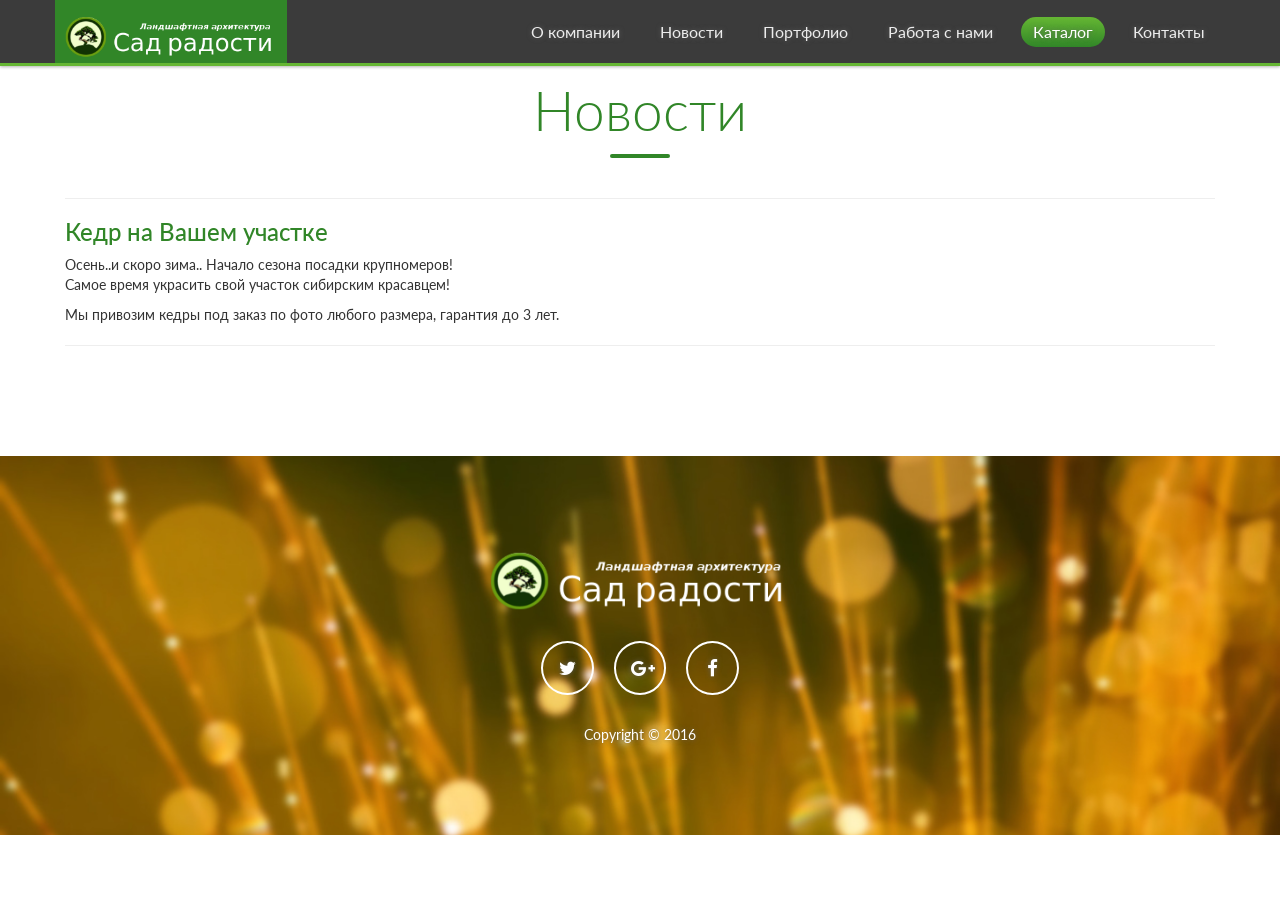
==== news.html @ 49d8ba0c "content ready" ====
<!DOCTYPE html>
<html>
<!--[if lt IE 7]><html lang="en" class="no-js ie6"><![endif]-->
<!--[if IE 7]><html lang="en" class="no-js ie7"><![endif]-->
<!--[if IE 8]><html lang="en" class="no-js ie8"><![endif]-->
<!--[if gt IE 8]><!-->
<html lang="en" class="no-js">
<!--<![endif]-->
<head>
	<title></title>
	<!-- from head.html -->
	<meta charset="UTF-8">
	<title>Новости | Сад радости</title>
	<meta name="viewport" content="width=device-width, initial-scale=1.0, maximum-scale=1.0, user-scalable=no">
	<meta http-equiv="X-UA-Compatible" content="IE=edge,chrome=1" />
	<link rel="shortcut icon" href="favicon.png">
	
	<!-- To-do: meta keywords -->

	<!-- Bootstrap 3.3.2 -->
	<link rel="stylesheet" href="assets/css/bootstrap.min.css">
	
	<link rel="stylesheet" href="assets/css/animate.css">
	<link rel="stylesheet" href="assets/css/font-awesome.min.css">
	<link rel="stylesheet" href="assets/css/slick.css">
	<link rel="stylesheet" href="assets/js/rs-plugin/css/settings.css">

	<link rel="stylesheet" href="assets/css/styles.css">
	<link rel="stylesheet" href="assets/css/fix.css">
	<link rel="stylesheet" href="assets/css/theme.css">


	<script type="text/javascript" src="assets/js/modernizr.custom.32033.js"></script>

	<!--[if lt IE 9]>
	  <script src="https://oss.maxcdn.com/libs/html5shiv/3.7.0/html5shiv.js"></script>
	  <script src="https://oss.maxcdn.com/libs/respond.js/1.4.2/respond.min.js"></script>
	<![endif]-->
</head>
<body class="sub-page">

<div class="pre-loader">
	<div class="load-con">
		<img src="assets/img/logo.png" class="animated fadeInDown" alt="">
		<div class="spinner">
		  <div class="bounce1"></div>
		  <div class="bounce2"></div>
		  <div class="bounce3"></div>
		</div>
	</div>
</div>
   
	<header>
		
		<nav class="navbar navbar-default navbar-fixed-top frozen" role="navigation">
				<div class="container">
					<!-- Brand and toggle get grouped for better mobile display -->
					<div class="navbar-header">
						<button type="button" class="navbar-toggle" data-toggle="collapse" data-target="#bs-example-navbar-collapse-1">
							<span class="fa fa-bars fa-lg"></span>
						</button>
						<a class="navbar-brand" href="index.html">
							<img src="assets/img/logo.png" alt="" class="logo">
						</a>
					</div>

					<!-- Collect the nav links, forms, and other content for toggling -->
					<div class="collapse navbar-collapse" id="bs-example-navbar-collapse-1">

						<ul class="nav navbar-nav navbar-right">
							<li><a href="index.html#about">О компании</a>
							</li>
							<li><a href="index.html#reviews">Новости</a>
							</li>
							<li><a href="index.html#screens">Портфолио</a>
							</li>
							<li><a href="index.html#features">Работа с нами</a>
							</li>
							<li><a class="getApp" href="index.html#getApp">Каталог</a>
							</li>
							<li><a href="index.html#contacts">Контакты</a>
							</li>
						</ul>
					</div>
					<!-- /.navbar-collapse -->
				</div>
				<!-- /.container-->
		</nav>

<!-- 		<section class="content">
			<div class="section-heading sp-effect3 active animated fadeInDown">
				<h1>Title</h1>
				<div>Some text</div>
			</div>
		</section>
 -->		<!--RevSlider-->

	</header>


	<div class="wrapper">


		<section class="story">
			<div class="container" style="width: 100%; height: 100%">

				<div class="section-heading scrollpoint sp-effect3">
					<h1>Новости</h1>
					<div class="divider"></div>
					<!-- <p>Subtitle</p> -->
				</div>
				<hr>
				<div>
					<h3>Кедр на Вашем участке</h3>
					<p>Осень..и скоро зима.. Начало сезона посадки крупномеров! <br/>
					Самое время украсить свой участок сибирским красавцем! </p>
					<p>Мы привозим кедры под заказ по фото любого размера, гарантия до 3 лет. </p>
				</div>
				<hr>


			</div>
		</section>

		<!-- end of Gallery -->

		<footer>
			<div class="container">
				<a href="#" class="scrollpoint sp-effect3">
					<img src="assets/img/logo.png" alt="" class="logo">
				</a>
				<div class="social">
					<a href="#" class="scrollpoint sp-effect3"><i class="fa fa-twitter fa-lg"></i></a>
					<a href="#" class="scrollpoint sp-effect3"><i class="fa fa-google-plus fa-lg"></i></a>
					<a href="#" class="scrollpoint sp-effect3"><i class="fa fa-facebook fa-lg"></i></a>
				</div>
				<div class="rights">
					<p>Copyright &copy; 2016</p>
				</div>
			</div>
		</footer>
			
		</div>
	

<script src="assets/js/jquery-1.11.1.min.js"></script>

<script src="assets/js/preprocess.dom.js"></script>

<script src="assets/js/bootstrap.min.js"></script>
<script src="assets/js/slick.min.js"></script>
<script src="assets/js/placeholdem.min.js"></script>
<script src="assets/js/rs-plugin/js/jquery.themepunch.plugins.min.js"></script>
<script src="assets/js/rs-plugin/js/jquery.themepunch.revolution.min.js"></script>
<script src="assets/js/waypoints.min.js"></script>

<script src="assets/js/gallery/js/gallery.js"></script>

<script src="assets/js/scripts.js"></script>
<script>
	$(document).ready(function() {
		appMaster.preLoader();
	});
</script>
</body>
</html>
---- assets/js/rs-plugin/css/settings.css ----
/*-----------------------------------------------------------------------------

	-	Revolution Slider 4.1 Captions -

		Screen Stylesheet

version:   	1.4.5
date:      	27/11/13
author:		themepunch
email:     	info@themepunch.com
website:   	http://www.themepunch.com
-----------------------------------------------------------------------------*/



/*************************
	-	CAPTIONS	-
**************************/

.tp-hide-revslider,.tp-caption.tp-hidden-caption	{	visibility:hidden !important; display:none !important;}


.tp-caption { z-index:1; white-space:nowrap}

.tp-caption-demo .tp-caption	{	position:relative !important; display:inline-block; margin-bottom:10px; margin-right:20px !important;}


.tp-caption.whitedivider3px {

	color: #000000;
	text-shadow: none;
	background-color: rgb(255, 255, 255);
	background-color: rgba(255, 255, 255, 1);
	text-decoration: none;
	min-width: 408px;
	min-height: 3px;
	background-position: initial initial;
	background-repeat: initial initial;
	border-width: 0px;
	border-color: #000000;
	border-style: none;
}


.tp-caption.finewide_large_white {
color:#ffffff;
text-shadow:none;
font-size:60px;
line-height:60px;
font-weight:300;
font-family:"Open Sans", sans-serif;
background-color:transparent;
text-decoration:none;
text-transform:uppercase;
letter-spacing:8px;
border-width:0px;
border-color:rgb(0, 0, 0);
border-style:none;
}

.tp-caption.whitedivider3px {
color:#000000;
text-shadow:none;
background-color:rgb(255, 255, 255);
background-color:rgba(255, 255, 255, 1);
text-decoration:none;
font-size:0px;
line-height:0;
min-width:468px;
min-height:3px;
border-width:0px;
border-color:rgb(0, 0, 0);
border-style:none;
}

.tp-caption.finewide_medium_white {
color:#ffffff;
text-shadow:none;
font-size:37px;
line-height:37px;
font-weight:300;
font-family:"Open Sans", sans-serif;
background-color:transparent;
text-decoration:none;
text-transform:uppercase;
letter-spacing:5px;
border-width:0px;
border-color:rgb(0, 0, 0);
border-style:none;
}

.tp-caption.boldwide_small_white {
font-size:25px;
line-height:25px;
font-weight:800;
font-family:"Open Sans", sans-serif;
color:rgb(255, 255, 255);
text-decoration:none;
background-color:transparent;
text-shadow:none;
text-transform:uppercase;
letter-spacing:5px;
border-width:0px;
border-color:rgb(0, 0, 0);
border-style:none;
}

.tp-caption.whitedivider3px_vertical {
color:#000000;
text-shadow:none;
background-color:rgb(255, 255, 255);
background-color:rgba(255, 255, 255, 1);
text-decoration:none;
font-size:0px;
line-height:0;
min-width:3px;
min-height:130px;
border-width:0px;
border-color:rgb(0, 0, 0);
border-style:none;
}

.tp-caption.finewide_small_white {
color:#ffffff;
text-shadow:none;
font-size:25px;
line-height:25px;
font-weight:300;
font-family:"Open Sans", sans-serif;
background-color:transparent;
text-decoration:none;
text-transform:uppercase;
letter-spacing:5px;
border-width:0px;
border-color:rgb(0, 0, 0);
border-style:none;
}

.tp-caption.finewide_verysmall_white_mw {
font-size:13px;
line-height:25px;
font-weight:400;
font-family:"Open Sans", sans-serif;
color:#ffffff;
text-decoration:none;
background-color:transparent;
text-shadow:none;
text-transform:uppercase;
letter-spacing:5px;
max-width:470px;
white-space:normal !important;
border-width:0px;
border-color:rgb(0, 0, 0);
border-style:none;
}

.tp-caption.lightgrey_divider {
text-decoration:none;
background-color:rgb(235, 235, 235);
background-color:rgba(235, 235, 235, 1);
width:370px;
height:3px;
background-position:initial initial;
background-repeat:initial initial;
border-width:0px;
border-color:rgb(34, 34, 34);
border-style:none;
}

.tp-caption.finewide_large_white {
color: #FFF;
text-shadow: none;
font-size: 60px;
line-height: 60px;
font-weight: 300;
font-family: "Open Sans", sans-serif;
background-color: rgba(0, 0, 0, 0);
text-decoration: none;
text-transform: uppercase;
letter-spacing: 8px;
border-width: 0px;
border-color: #000;
border-style: none;
}

.tp-caption.finewide_medium_white {
color: #FFF;
text-shadow: none;
font-size: 34px;
line-height: 34px;
font-weight: 300;
font-family: "Open Sans", sans-serif;
background-color: rgba(0, 0, 0, 0);
text-decoration: none;
text-transform: uppercase;
letter-spacing: 5px;
border-width: 0px;
border-color: #000;
border-style: none;
}

.tp-caption.huge_red {
position:absolute;
color:rgb(223,75,107);
font-weight:400;
font-size:150px;
line-height:130px;
font-family: 'Oswald', sans-serif;
margin:0px;
border-width:0px;
border-style:none;
white-space:nowrap;
background-color:rgb(45,49,54);
padding:0px;
}

.tp-caption.middle_yellow {
position:absolute;
color:rgb(251,213,114);
font-weight:600;
font-size:50px;
line-height:50px;
font-family: 'Open Sans', sans-serif;
margin:0px;
border-width:0px;
border-style:none;
white-space:nowrap;
}

.tp-caption.huge_thin_yellow {
	position:absolute;
color:rgb(251,213,114);
font-weight:300;
font-size:90px;
line-height:90px;
font-family: 'Open Sans', sans-serif;
margin:0px;
letter-spacing: 20px;
border-width:0px;
border-style:none;
white-space:nowrap;
}

.tp-caption.big_dark {
position:absolute;
color:#333;
font-weight:700;
font-size:70px;
line-height:70px;
font-family:"Open Sans";
margin:0px;
border-width:0px;
border-style:none;
white-space:nowrap;
}

.tp-caption.medium_dark {
position:absolute;
color:#333;
font-weight:300;
font-size:40px;
line-height:40px;
font-family:"Open Sans";
margin:0px;
letter-spacing: 5px;
border-width:0px;
border-style:none;
white-space:nowrap;
}


.tp-caption.medium_grey {
position:absolute;
color:#fff;
text-shadow:0px 2px 5px rgba(0, 0, 0, 0.5);
font-weight:700;
font-size:20px;
line-height:20px;
font-family:Arial;
padding:2px 4px;
margin:0px;
border-width:0px;
border-style:none;
background-color:#888;
white-space:nowrap;
}

.tp-caption.small_text {
position:absolute;
color:#fff;
text-shadow:0px 2px 5px rgba(0, 0, 0, 0.5);
font-weight:700;
font-size:14px;
line-height:20px;
font-family:Arial;
margin:0px;
border-width:0px;
border-style:none;
white-space:nowrap;
}

.tp-caption.medium_text {
position:absolute;
color:#fff;
text-shadow:0px 2px 5px rgba(0, 0, 0, 0.5);
font-weight:700;
font-size:20px;
line-height:20px;
font-family:Arial;
margin:0px;
border-width:0px;
border-style:none;
white-space:nowrap;
}


.tp-caption.large_bold_white_25 {
font-size:55px;
line-height:65px;
font-weight:700;
font-family:"Open Sans";
color:#fff;
text-decoration:none;
background-color:transparent;
text-align:center;
text-shadow:#000 0px 5px 10px;
border-width:0px;
border-color:rgb(255, 255, 255);
border-style:none;
}

.tp-caption.medium_text_shadow {
font-size:25px;
line-height:25px;
font-weight:600;
font-family:"Open Sans";
color:#fff;
text-decoration:none;
background-color:transparent;
text-align:center;
text-shadow:#000 0px 5px 10px;
border-width:0px;
border-color:rgb(255, 255, 255);
border-style:none;
}

.tp-caption.large_text {
position:absolute;
color:#fff;
text-shadow:0px 2px 5px rgba(0, 0, 0, 0.5);
font-weight:700;
font-size:40px;
line-height:40px;
font-family:Arial;
margin:0px;
border-width:0px;
border-style:none;
white-space:nowrap;
}

.tp-caption.medium_bold_grey {
font-size:30px;
line-height:30px;
font-weight:800;
font-family:"Open Sans";
color:rgb(102, 102, 102);
text-decoration:none;
background-color:transparent;
text-shadow:none;
margin:0px;
padding:1px 4px 0px;
border-width:0px;
border-color:rgb(255, 214, 88);
border-style:none;
}

.tp-caption.very_large_text {
position:absolute;
color:#fff;
text-shadow:0px 2px 5px rgba(0, 0, 0, 0.5);
font-weight:700;
font-size:60px;
line-height:60px;
font-family:Arial;
margin:0px;
border-width:0px;
border-style:none;
white-space:nowrap;
letter-spacing:-2px;
}

.tp-caption.very_big_white {
position:absolute;
color:#fff;
text-shadow:none;
font-weight:800;
font-size:60px;
line-height:60px;
font-family:Arial;
margin:0px;
border-width:0px;
border-style:none;
white-space:nowrap;
padding:0px 4px;
padding-top:1px;
background-color:#000;
}

.tp-caption.very_big_black {
position:absolute;
color:#000;
text-shadow:none;
font-weight:700;
font-size:60px;
line-height:60px;
font-family:Arial;
margin:0px;
border-width:0px;
border-style:none;
white-space:nowrap;
padding:0px 4px;
padding-top:1px;
background-color:#fff;
}

.tp-caption.modern_medium_fat {
position:absolute;
color:#000;
text-shadow:none;
font-weight:800;
font-size:24px;
line-height:20px;
font-family:"Open Sans", sans-serif;
margin:0px;
border-width:0px;
border-style:none;
white-space:nowrap;
}

.tp-caption.modern_medium_fat_white {
position:absolute;
color:#fff;
text-shadow:none;
font-weight:800;
font-size:24px;
line-height:20px;
font-family:"Open Sans", sans-serif;
margin:0px;
border-width:0px;
border-style:none;
white-space:nowrap;
}

.tp-caption.modern_medium_light {
position:absolute;
color:#000;
text-shadow:none;
font-weight:300;
font-size:24px;
line-height:20px;
font-family:"Open Sans", sans-serif;
margin:0px;
border-width:0px;
border-style:none;
white-space:nowrap;
}

.tp-caption.modern_big_bluebg {
position:absolute;
color:#fff;
text-shadow:none;
font-weight:800;
font-size:30px;
line-height:36px;
font-family:"Open Sans", sans-serif;
padding:3px 10px;
margin:0px;
border-width:0px;
border-style:none;
background-color:#4e5b6c;
letter-spacing:0;
}

.tp-caption.modern_big_redbg {
position:absolute;
color:#fff;
text-shadow:none;
font-weight:300;
font-size:30px;
line-height:36px;
font-family:"Open Sans", sans-serif;
padding:3px 10px;
padding-top:1px;
margin:0px;
border-width:0px;
border-style:none;
background-color:#de543e;
letter-spacing:0;
}

.tp-caption.modern_small_text_dark {
position:absolute;
color:#555;
text-shadow:none;
font-size:14px;
line-height:22px;
font-family:Arial;
margin:0px;
border-width:0px;
border-style:none;
white-space:nowrap;
}

.tp-caption.boxshadow {
-moz-box-shadow:0px 0px 20px rgba(0, 0, 0, 0.5);
-webkit-box-shadow:0px 0px 20px rgba(0, 0, 0, 0.5);
box-shadow:0px 0px 20px rgba(0, 0, 0, 0.5);
}

.tp-caption.black {
color:#000;
text-shadow:none;
}

.tp-caption.noshadow {
text-shadow:none;
}

.tp-caption a {
color:#ff7302;
text-shadow:none;
-webkit-transition:all 0.2s ease-out;
-moz-transition:all 0.2s ease-out;
-o-transition:all 0.2s ease-out;
-ms-transition:all 0.2s ease-out;
}

.tp-caption a:hover {
color:#ffa902;
}

.tp-caption.thinheadline_dark {
position:absolute;
color:rgba(0,0,0,0.85);
text-shadow:none;
font-weight:300;
font-size:30px;
line-height:30px;
font-family:"Open Sans";
background-color:transparent;
}

.tp-caption.thintext_dark {
position:absolute;
color:rgba(0,0,0,0.85);
text-shadow:none;
font-weight:300;
font-size:16px;
line-height:26px;
font-family:"Open Sans";
background-color:transparent;
}

.tp-caption.medium_bg_red a {
	color: #fff;
    text-decoration: none;
}

.tp-caption.medium_bg_red a:hover {
	color: #fff;
    text-decoration: underline;
}

.tp-caption.smoothcircle {
font-size:30px;
line-height:75px;
font-weight:800;
font-family:"Open Sans";
color:rgb(255, 255, 255);
text-decoration:none;
background-color:rgb(0, 0, 0);
background-color:rgba(0, 0, 0, 0.498039);
padding:50px 25px;
text-align:center;
border-radius:500px 500px 500px 500px;
border-width:0px;
border-color:rgb(0, 0, 0);
border-style:none;
}

.tp-caption.largeblackbg {
font-size:50px;
line-height:70px;
font-weight:300;
font-family:"Open Sans";
color:rgb(255, 255, 255);
text-decoration:none;
background-color:rgb(0, 0, 0);
padding:0px 20px 5px;
text-shadow:none;
border-width:0px;
border-color:rgb(255, 255, 255);
border-style:none;
}

.tp-caption.largepinkbg {
position:absolute;
color:#fff;
text-shadow:none;
font-weight:300;
font-size:50px;
line-height:70px;
font-family:"Open Sans";
background-color:#db4360;
padding:0px 20px;
-webkit-border-radius:0px;
-moz-border-radius:0px;
border-radius:0px;
}

.tp-caption.largewhitebg {
position:absolute;
color:#000;
text-shadow:none;
font-weight:300;
font-size:50px;
line-height:70px;
font-family:"Open Sans";
background-color:#fff;
padding:0px 20px;
-webkit-border-radius:0px;
-moz-border-radius:0px;
border-radius:0px;
}

.tp-caption.largegreenbg {
position:absolute;
color:#fff;
text-shadow:none;
font-weight:300;
font-size:50px;
line-height:70px;
font-family:"Open Sans";
background-color:#67ae73;
padding:0px 20px;
-webkit-border-radius:0px;
-moz-border-radius:0px;
border-radius:0px;
}

.tp-caption.excerpt {
font-size:36px;
line-height:36px;
font-weight:700;
font-family:Arial;
color:#ffffff;
text-decoration:none;
background-color:rgba(0, 0, 0, 1);
text-shadow:none;
margin:0px;
letter-spacing:-1.5px;
padding:1px 4px 0px 4px;
width:150px;
white-space:normal !important;
height:auto;
border-width:0px;
border-color:rgb(255, 255, 255);
border-style:none;
}

.tp-caption.large_bold_grey {
font-size:60px;
line-height:60px;
font-weight:800;
font-family:"Open Sans";
color:rgb(102, 102, 102);
text-decoration:none;
background-color:transparent;
text-shadow:none;
margin:0px;
padding:1px 4px 0px;
border-width:0px;
border-color:rgb(255, 214, 88);
border-style:none;
}

.tp-caption.medium_thin_grey {
font-size:34px;
line-height:30px;
font-weight:300;
font-family:"Open Sans";
color:rgb(102, 102, 102);
text-decoration:none;
background-color:transparent;
padding:1px 4px 0px;
text-shadow:none;
margin:0px;
border-width:0px;
border-color:rgb(255, 214, 88);
border-style:none;
}

.tp-caption.small_thin_grey {
font-size:18px;
line-height:26px;
font-weight:300;
font-family:"Open Sans";
color:rgb(117, 117, 117);
text-decoration:none;
background-color:transparent;
padding:1px 4px 0px;
text-shadow:none;
margin:0px;
border-width:0px;
border-color:rgb(255, 214, 88);
border-style:none;
}

.tp-caption.lightgrey_divider {
text-decoration:none;
background-color:rgba(235, 235, 235, 1);
width:370px;
height:3px;
background-position:initial initial;
background-repeat:initial initial;
border-width:0px;
border-color:rgb(34, 34, 34);
border-style:none;
}

.tp-caption.large_bold_darkblue {
font-size:58px;
line-height:60px;
font-weight:800;
font-family:"Open Sans";
color:rgb(52, 73, 94);
text-decoration:none;
background-color:transparent;
border-width:0px;
border-color:rgb(255, 214, 88);
border-style:none;
}

.tp-caption.medium_bg_darkblue {
font-size:20px;
line-height:20px;
font-weight:800;
font-family:"Open Sans";
color:rgb(255, 255, 255);
text-decoration:none;
background-color:rgb(52, 73, 94);
padding:10px;
border-width:0px;
border-color:rgb(255, 214, 88);
border-style:none;
}

.tp-caption.medium_bold_red {
font-size:24px;
line-height:30px;
font-weight:800;
font-family:"Open Sans";
color:rgb(227, 58, 12);
text-decoration:none;
background-color:transparent;
padding:0px;
border-width:0px;
border-color:rgb(255, 214, 88);
border-style:none;
}

.tp-caption.medium_light_red {
font-size:21px;
line-height:26px;
font-weight:300;
font-family:"Open Sans";
color:rgb(227, 58, 12);
text-decoration:none;
background-color:transparent;
padding:0px;
border-width:0px;
border-color:rgb(255, 214, 88);
border-style:none;
}

.tp-caption.medium_bg_red {
font-size:20px;
line-height:20px;
font-weight:800;
font-family:"Open Sans";
color:rgb(255, 255, 255);
text-decoration:none;
background-color:rgb(227, 58, 12);
padding:10px;
border-width:0px;
border-color:rgb(255, 214, 88);
border-style:none;
}

.tp-caption.medium_bold_orange {
font-size:24px;
line-height:30px;
font-weight:800;
font-family:"Open Sans";
color:rgb(243, 156, 18);
text-decoration:none;
background-color:transparent;
border-width:0px;
border-color:rgb(255, 214, 88);
border-style:none;
}

.tp-caption.medium_bg_orange {
font-size:20px;
line-height:20px;
font-weight:800;
font-family:"Open Sans";
color:rgb(255, 255, 255);
text-decoration:none;
background-color:rgb(243, 156, 18);
padding:10px;
border-width:0px;
border-color:rgb(255, 214, 88);
border-style:none;
}

.tp-caption.grassfloor {
text-decoration:none;
background-color:rgba(160, 179, 151, 1);
width:4000px;
height:150px;
border-width:0px;
border-color:rgb(34, 34, 34);
border-style:none;
}

.tp-caption.large_bold_white {
font-size:58px;
line-height:60px;
font-weight:800;
font-family:"Open Sans";
color:rgb(255, 255, 255);
text-decoration:none;
background-color:transparent;
border-width:0px;
border-color:rgb(255, 214, 88);
border-style:none;
}

.tp-caption.medium_light_white {
font-size:30px;
line-height:36px;
font-weight:300;
font-family:"Open Sans";
color:rgb(255, 255, 255);
text-decoration:none;
background-color:transparent;
padding:0px;
border-width:0px;
border-color:rgb(255, 214, 88);
border-style:none;
}

.tp-caption.mediumlarge_light_white {
font-size:34px;
line-height:40px;
font-weight:300;
font-family:"Open Sans";
color:rgb(255, 255, 255);
text-decoration:none;
background-color:transparent;
padding:0px;
border-width:0px;
border-color:rgb(255, 214, 88);
border-style:none;
}

.tp-caption.mediumlarge_light_white_center {
font-size:34px;
line-height:40px;
font-weight:300;
font-family:"Open Sans";
color:#ffffff;
text-decoration:none;
background-color:transparent;
padding:0px 0px 0px 0px;
text-align:center;
border-width:0px;
border-color:rgb(255, 214, 88);
border-style:none;
}

.tp-caption.medium_bg_asbestos {
font-size:20px;
line-height:20px;
font-weight:800;
font-family:"Open Sans";
color:rgb(255, 255, 255);
text-decoration:none;
background-color:rgb(127, 140, 141);
padding:10px;
border-width:0px;
border-color:rgb(255, 214, 88);
border-style:none;
}

.tp-caption.medium_light_black {
font-size:30px;
line-height:36px;
font-weight:300;
font-family:"Open Sans";
color:rgb(0, 0, 0);
text-decoration:none;
background-color:transparent;
padding:0px;
border-width:0px;
border-color:rgb(255, 214, 88);
border-style:none;
}

.tp-caption.large_bold_black {
font-size:58px;
line-height:60px;
font-weight:800;
font-family:"Open Sans";
color:rgb(0, 0, 0);
text-decoration:none;
background-color:transparent;
border-width:0px;
border-color:rgb(255, 214, 88);
border-style:none;
}

.tp-caption.mediumlarge_light_darkblue {
font-size:34px;
line-height:40px;
font-weight:300;
font-family:"Open Sans";
color:rgb(52, 73, 94);
text-decoration:none;
background-color:transparent;
padding:0px;
border-width:0px;
border-color:rgb(255, 214, 88);
border-style:none;
}

.tp-caption.small_light_white {
font-size:17px;
line-height:28px;
font-weight:300;
font-family:"Open Sans";
color:rgb(255, 255, 255);
text-decoration:none;
background-color:transparent;
padding:0px;
border-width:0px;
border-color:rgb(255, 214, 88);
border-style:none;
}

.tp-caption.roundedimage {
border-width:0px;
border-color:rgb(34, 34, 34);
border-style:none;
}

.tp-caption.large_bg_black {
font-size:40px;
line-height:40px;
font-weight:800;
font-family:"Open Sans";
color:rgb(255, 255, 255);
text-decoration:none;
background-color:rgb(0, 0, 0);
padding:10px 20px 15px;
border-width:0px;
border-color:rgb(255, 214, 88);
border-style:none;
}

.tp-caption.mediumwhitebg {
font-size:30px;
line-height:30px;
font-weight:300;
font-family:"Open Sans";
color:rgb(0, 0, 0);
text-decoration:none;
background-color:rgb(255, 255, 255);
padding:5px 15px 10px;
text-shadow:none;
border-width:0px;
border-color:rgb(0, 0, 0);
border-style:none;
}

.tp-caption.medium_bg_orange_new1 {
font-size:20px;
line-height:20px;
font-weight:800;
font-family:"Open Sans";
color:rgb(255, 255, 255);
text-decoration:none;
background-color:rgb(243, 156, 18);
padding:10px;
border-width:0px;
border-color:rgb(255, 214, 88);
border-style:none;
}



.tp-caption.boxshadow{
		-moz-box-shadow: 0px 0px 20px rgba(0, 0, 0, 0.5);
		-webkit-box-shadow: 0px 0px 20px rgba(0, 0, 0, 0.5);
		box-shadow: 0px 0px 20px rgba(0, 0, 0, 0.5);
	}

.tp-caption.black{
		color: #000;
		text-shadow: none;
		font-weight: 300;
		font-size: 19px;
		line-height: 19px;
		font-family: 'Open Sans', sans;
	}

.tp-caption.noshadow {
		text-shadow: none;
	}


.tp_inner_padding	{	box-sizing:border-box;
						-webkit-box-sizing:border-box;
						-moz-box-sizing:border-box;
						max-height:none !important;	}


/*.tp-caption			{	transform:none !important}*/


/*********************************
	-	SPECIAL TP CAPTIONS -
**********************************/
.tp-caption .frontcorner		{
										width: 0;
										height: 0;
										border-left: 40px solid transparent;
										border-right: 0px solid transparent;
										border-top: 40px solid #00A8FF;
										position: absolute;left:-40px;top:0px;
									}

.tp-caption .backcorner		{
										width: 0;
										height: 0;
										border-left: 0px solid transparent;
										border-right: 40px solid transparent;
										border-bottom: 40px solid #00A8FF;
										position: absolute;right:0px;top:0px;
									}

.tp-caption .frontcornertop		{
										width: 0;
										height: 0;
										border-left: 40px solid transparent;
										border-right: 0px solid transparent;
										border-bottom: 40px solid #00A8FF;
										position: absolute;left:-40px;top:0px;
									}

.tp-caption .backcornertop		{
										width: 0;
										height: 0;
										border-left: 0px solid transparent;
										border-right: 40px solid transparent;
										border-top: 40px solid #00A8FF;
										position: absolute;right:0px;top:0px;
									}

/******************************
	-	BUTTONS	-
*******************************/

.tp-simpleresponsive .button				{	padding:6px 13px 5px; border-radius: 3px; -moz-border-radius: 3px; -webkit-border-radius: 3px; height:30px;
												cursor:pointer;
												color:#fff !important; text-shadow:0px 1px 1px rgba(0, 0, 0, 0.6) !important; font-size:15px; line-height:45px !important;
												background:url(../images/gradient/g30.png) repeat-x top; font-family: arial, sans-serif; font-weight: bold; letter-spacing: -1px;
											}

.tp-simpleresponsive  .button.big			{	color:#fff; text-shadow:0px 1px 1px rgba(0, 0, 0, 0.6); font-weight:bold; padding:9px 20px; font-size:19px;  line-height:57px !important; background:url(../images/gradient/g40.png) repeat-x top;}


.tp-simpleresponsive  .purchase:hover,
.tp-simpleresponsive  .button:hover,
.tp-simpleresponsive  .button.big:hover		{	background-position:bottom, 15px 11px;}



	@media only screen and (min-width: 768px) and (max-width: 959px) {

	 }



	@media only screen and (min-width: 480px) and (max-width: 767px) {
		.tp-simpleresponsive  .button	{	padding:4px 8px 3px; line-height:25px !important; font-size:11px !important;font-weight:normal;	}
		.tp-simpleresponsive  a.button { -webkit-transition: none; -moz-transition: none; -o-transition: none; -ms-transition: none;	 }


	}

    @media only screen and (min-width: 0px) and (max-width: 479px) {
		.tp-simpleresponsive  .button	{	padding:2px 5px 2px; line-height:20px !important; font-size:10px !important;}
		.tp-simpleresponsive  a.button { -webkit-transition: none; -moz-transition: none; -o-transition: none; -ms-transition: none;	 }
	}





/*	BUTTON COLORS	*/



.tp-simpleresponsive  .button.green, .tp-simpleresponsive  .button:hover.green,
.tp-simpleresponsive  .purchase.green, .tp-simpleresponsive  .purchase:hover.green			{ background-color:#21a117; -webkit-box-shadow:  0px 3px 0px 0px #104d0b;        -moz-box-shadow:   0px 3px 0px 0px #104d0b;        box-shadow:   0px 3px 0px 0px #104d0b;  }


.tp-simpleresponsive  .button.blue, .tp-simpleresponsive  .button:hover.blue,
.tp-simpleresponsive  .purchase.blue, .tp-simpleresponsive  .purchase:hover.blue			{ background-color:#1d78cb; -webkit-box-shadow:  0px 3px 0px 0px #0f3e68;        -moz-box-shadow:   0px 3px 0px 0px #0f3e68;        box-shadow:   0px 3px 0px 0px #0f3e68;}


.tp-simpleresponsive  .button.red, .tp-simpleresponsive  .button:hover.red,
.tp-simpleresponsive  .purchase.red, .tp-simpleresponsive  .purchase:hover.red				{ background-color:#cb1d1d; -webkit-box-shadow:  0px 3px 0px 0px #7c1212;        -moz-box-shadow:   0px 3px 0px 0px #7c1212;        box-shadow:   0px 3px 0px 0px #7c1212;}

.tp-simpleresponsive  .button.orange, .tp-simpleresponsive  .button:hover.orange,
.tp-simpleresponsive  .purchase.orange, .tp-simpleresponsive  .purchase:hover.orange		{ background-color:#ff7700; -webkit-box-shadow:  0px 3px 0px 0px #a34c00;        -moz-box-shadow:   0px 3px 0px 0px #a34c00;        box-shadow:   0px 3px 0px 0px #a34c00;}

.tp-simpleresponsive  .button.darkgrey, .tp-simpleresponsive  .button.grey,
.tp-simpleresponsive  .button:hover.darkgrey, .tp-simpleresponsive  .button:hover.grey,
.tp-simpleresponsive  .purchase.darkgrey, .tp-simpleresponsive  .purchase:hover.darkgrey	{ background-color:#555; -webkit-box-shadow:  0px 3px 0px 0px #222;        -moz-box-shadow:   0px 3px 0px 0px #222;        box-shadow:   0px 3px 0px 0px #222;}

.tp-simpleresponsive  .button.lightgrey, .tp-simpleresponsive  .button:hover.lightgrey,
.tp-simpleresponsive  .purchase.lightgrey, .tp-simpleresponsive  .purchase:hover.lightgrey	{ background-color:#888; -webkit-box-shadow:  0px 3px 0px 0px #555;        -moz-box-shadow:   0px 3px 0px 0px #555;        box-shadow:   0px 3px 0px 0px #555;}



/****************************************************************

	-	SET THE ANIMATION EVEN MORE SMOOTHER ON ANDROID   -

******************************************************************/

/*.tp-simpleresponsive				{	-webkit-perspective: 1500px;
										-moz-perspective: 1500px;
										-o-perspective: 1500px;
										-ms-perspective: 1500px;
										perspective: 1500px;
									}*/




/**********************************************
	-	FULLSCREEN AND FULLWIDHT CONTAINERS	-
**********************************************/

.fullscreen-container {
		width:100%;
		position:relative;
		padding:0;
}



.fullwidthbanner-container{
	width:100%;
	position:relative;
	padding:0;
	overflow:hidden;
}

.fullwidthbanner-container .fullwidthbanner{
	width:100%;
	position:relative;
}



/************************************************
	  - SOME CAPTION MODIFICATION AT START  -
*************************************************/
.tp-simpleresponsive .caption,
.tp-simpleresponsive .tp-caption {
	/*-ms-filter: "progid:DXImageTransform.Microsoft.Alpha(Opacity=0)";		-moz-opacity: 0;	-khtml-opacity: 0;	opacity: 0; */
	position:absolute;visibility: hidden;
	-webkit-font-smoothing: antialiased !important;
}


.tp-simpleresponsive img	{	max-width:none;}



/******************************
	-	IE8 HACKS	-
*******************************/
.noFilterClass {
	filter:none !important;
}


/******************************
	-	SHADOWS		-
******************************/
.tp-bannershadow  {
		position:absolute;

		margin-left:auto;
		margin-right:auto;
		-moz-user-select: none;
        -khtml-user-select: none;
        -webkit-user-select: none;
        -o-user-select: none;
	}

.tp-bannershadow.tp-shadow1 {	background:url(../assets/shadow1.png) no-repeat; background-size:100% 100%; width:890px; height:60px; bottom:-60px;}
.tp-bannershadow.tp-shadow2 {	background:url(../assets/shadow2.png) no-repeat; background-size:100% 100%; width:890px; height:60px;bottom:-60px;}
.tp-bannershadow.tp-shadow3 {	background:url(../assets/shadow3.png) no-repeat; background-size:100% 100%; width:890px; height:60px;bottom:-60px;}


/********************************
	-	FULLSCREEN VIDEO	-
*********************************/
.caption.fullscreenvideo {	left:0px; top:0px; position:absolute;width:100%;height:100%;}
.caption.fullscreenvideo iframe,
.caption.fullscreenvideo video	{ width:100% !important; height:100% !important; display: none}

.tp-caption.fullscreenvideo	{	left:0px; top:0px; position:absolute;width:100%;height:100%;}


.tp-caption.fullscreenvideo iframe,
.tp-caption.fullscreenvideo iframe video	{ width:100% !important; height:100% !important; display: none;}


.fullcoveredvideo video,
.fullscreenvideo video					{	background: #000;}

.fullcoveredvideo .tp-poster		{	background-position: center center;background-size: cover;width:100%;height:100%;top:0px;left:0px;}

.html5vid.videoisplaying .tp-poster	{	display: none}

.tp-video-play-button		{	background:#000;
								background:rgba(0,0,0,0.3);
								padding:5px;
								border-radius:5px;-moz-border-radius:5px;-webkit-border-radius:5px;
								position: absolute;
								top: 50%;
								left: 50%;
								font-size: 40px;
								color: #FFF;
								z-index: 3;
								margin-top: -27px;
								margin-left: -28px;
								text-align: center;
								cursor: pointer;
							}

.html5vid .tp-revstop		{	width:6px;height:20px; border-left:5px solid #fff; border-right:5px solid #fff; position: relative;margin:10px 20px;}						
.html5vid .tp-revstop	{	display:none;}
.html5vid.videoisplaying .revicon-right-dir	{	display:none}
.html5vid.videoisplaying .tp-revstop	{	display:block}

.html5vid.videoisplaying .tp-video-play-button	{	display:none}
.html5vid:hover .tp-video-play-button { display:block}		

.fullcoveredvideo .tp-video-play-button	{	display:none !important}			


/********************************
	-	FULLSCREEN VIDEO ENDS	-
*********************************/


/********************************
	-	DOTTED OVERLAYS	-
*********************************/
.tp-dottedoverlay						{	background-repeat:repeat;width:100%;height:100%;position:absolute;top:0px;left:0px;z-index:1;}
.tp-dottedoverlay.twoxtwo				{	background:url(../assets/gridtile.png)}
.tp-dottedoverlay.twoxtwowhite			{	background:url(../assets/gridtile_white.png)}
.tp-dottedoverlay.threexthree			{	background:url(../assets/gridtile_3x3.png)}
.tp-dottedoverlay.threexthreewhite		{	background:url(../assets/gridtile_3x3_white.png)}
/********************************
	-	DOTTED OVERLAYS ENDS	-
*********************************/


/************************
	-	NAVIGATION	-
*************************/

/** BULLETS **/

.tpclear		{	clear:both;}


.tp-bullets									{	z-index:1000; position:absolute;
												-ms-filter: "progid:DXImageTransform.Microsoft.Alpha(Opacity=100)";
												-moz-opacity: 1;
												-khtml-opacity: 1;
												opacity: 1;
												-webkit-transition: opacity 0.2s ease-out; -moz-transition: opacity 0.2s ease-out; -o-transition: opacity 0.2s ease-out; -ms-transition: opacity 0.2s ease-out;-webkit-transform: translateZ(5px);
											}
.tp-bullets.hidebullets					{
												-ms-filter: "progid:DXImageTransform.Microsoft.Alpha(Opacity=0)";
												-moz-opacity: 0;
												-khtml-opacity: 0;
												opacity: 0;
											}


.tp-bullets.simplebullets.navbar						{ 	border:1px solid #666; border-bottom:1px solid #444; background:url(../assets/boxed_bgtile.png); height:40px; padding:0px 10px; -webkit-border-radius: 5px; -moz-border-radius: 5px; border-radius: 5px ;}

.tp-bullets.simplebullets.navbar-old					{ 	 background:url(../assets/navigdots_bgtile.png); height:35px; padding:0px 10px; -webkit-border-radius: 5px; -moz-border-radius: 5px; border-radius: 5px ;}


.tp-bullets.simplebullets.round .bullet					{	cursor:pointer; position:relative;	background:url(../assets/bullet.png) no-Repeat top left;	width:20px;	height:20px;  margin-right:0px; float:left; margin-top:0px; margin-left:3px;}
.tp-bullets.simplebullets.round .bullet.last			{	margin-right:3px;}

.tp-bullets.simplebullets.round-old .bullet				{	cursor:pointer; position:relative;	background:url(../assets/bullets.png) no-Repeat bottom left;	width:23px;	height:23px;  margin-right:0px; float:left; margin-top:0px;}
.tp-bullets.simplebullets.round-old .bullet.last		{	margin-right:0px;}


/**	SQUARE BULLETS **/
.tp-bullets.simplebullets.square .bullet				{	cursor:pointer; position:relative;	background:url(../assets/bullets2.png) no-Repeat bottom left;	width:19px;	height:19px;  margin-right:0px; float:left; margin-top:0px;}
.tp-bullets.simplebullets.square .bullet.last			{	margin-right:0px;}


/**	SQUARE BULLETS **/
.tp-bullets.simplebullets.square-old .bullet			{	cursor:pointer; position:relative;	background:url(../assets/bullets2.png) no-Repeat bottom left;	width:19px;	height:19px;  margin-right:0px; float:left; margin-top:0px;}
.tp-bullets.simplebullets.square-old .bullet.last		{	margin-right:0px;}


/** navbar NAVIGATION VERSION **/
.tp-bullets.simplebullets.navbar .bullet			{	cursor:pointer; position:relative;	background:url(../assets/bullet_boxed.png) no-Repeat top left;	width:18px;	height:19px;   margin-right:5px; float:left; margin-top:0px;}

.tp-bullets.simplebullets.navbar .bullet.first		{	margin-left:0px !important;}
.tp-bullets.simplebullets.navbar .bullet.last		{	margin-right:0px !important;}



/** navbar NAVIGATION VERSION **/
.tp-bullets.simplebullets.navbar-old .bullet			{	cursor:pointer; position:relative;	background:url(../assets/navigdots.png) no-Repeat bottom left;	width:15px;	height:15px;  margin-left:5px !important; margin-right:5px !important;float:left; margin-top:10px;}
.tp-bullets.simplebullets.navbar-old .bullet.first		{	margin-left:0px !important;}
.tp-bullets.simplebullets.navbar-old .bullet.last		{	margin-right:0px !important;}


.tp-bullets.simplebullets .bullet:hover,
.tp-bullets.simplebullets .bullet.selected				{	background-position:top left; }

.tp-bullets.simplebullets.round .bullet:hover,
.tp-bullets.simplebullets.round .bullet.selected,
.tp-bullets.simplebullets.navbar .bullet:hover,
.tp-bullets.simplebullets.navbar .bullet.selected		{	background-position:bottom left; }



/*************************************
	-	TP ARROWS 	-
**************************************/
.tparrows												{	-ms-filter: "progid:DXImageTransform.Microsoft.Alpha(Opacity=100)";
															-moz-opacity: 1;
															-khtml-opacity: 1;
															opacity: 1;
															-webkit-transition: opacity 0.2s ease-out; -moz-transition: opacity 0.2s ease-out; -o-transition: opacity 0.2s ease-out; -ms-transition: opacity 0.2s ease-out;			
															-webkit-transform: translateZ(5000px);
															-webkit-transform-style: flat;
															-webkit-backface-visibility: hidden;
															z-index:600;
															position: relative;

														}
.tparrows.hidearrows									{
															-ms-filter: "progid:DXImageTransform.Microsoft.Alpha(Opacity=0)";
															-moz-opacity: 0;
															-khtml-opacity: 0;
															opacity: 0;
														}
.tp-leftarrow											{	z-index:100;cursor:pointer; position:relative;	background:url(../assets/large_left.png) no-Repeat top left;	width:40px;	height:40px;   }
.tp-rightarrow											{	z-index:100;cursor:pointer; position:relative;	background:url(../assets/large_right.png) no-Repeat top left;	width:40px;	height:40px;   }


.tp-leftarrow.round										{	z-index:100;cursor:pointer; position:relative;	background:url(../assets/small_left.png) no-Repeat top left;	width:19px;	height:14px;  margin-right:0px; float:left; margin-top:0px;	}
.tp-rightarrow.round									{	z-index:100;cursor:pointer; position:relative;	background:url(../assets/small_right.png) no-Repeat top left;	width:19px;	height:14px;  margin-right:0px; float:left;	margin-top:0px;}


.tp-leftarrow.round-old									{	z-index:100;cursor:pointer; position:relative;	background:url(../assets/arrow_left.png) no-Repeat top left;	width:26px;	height:26px;  margin-right:0px; float:left; margin-top:0px;	}
.tp-rightarrow.round-old								{	z-index:100;cursor:pointer; position:relative;	background:url(../assets/arrow_right.png) no-Repeat top left;	width:26px;	height:26px;  margin-right:0px; float:left;	margin-top:0px;}


.tp-leftarrow.navbar									{	z-index:100;cursor:pointer; position:relative;	background:url(../assets/small_left_boxed.png) no-Repeat top left;	width:20px;	height:15px;   float:left;	margin-right:6px; margin-top:12px;}
.tp-rightarrow.navbar									{	z-index:100;cursor:pointer; position:relative;	background:url(../assets/small_right_boxed.png) no-Repeat top left;	width:20px;	height:15px;   float:left;	margin-left:6px; margin-top:12px;}


.tp-leftarrow.navbar-old								{	z-index:100;cursor:pointer; position:relative;	background:url(../assets/arrowleft.png) no-Repeat top left;		width:9px;	height:16px;   float:left;	margin-right:6px; margin-top:10px;}
.tp-rightarrow.navbar-old								{	z-index:100;cursor:pointer; position:relative;	background:url(../assets/arrowright.png) no-Repeat top left;	width:9px;	height:16px;   float:left;	margin-left:6px; margin-top:10px;}

.tp-leftarrow.navbar-old.thumbswitharrow				{	margin-right:10px; }
.tp-rightarrow.navbar-old.thumbswitharrow				{	margin-left:0px; }

.tp-leftarrow.square									{	z-index:100;cursor:pointer; position:relative;	background:url(../assets/arrow_left2.png) no-Repeat top left;	width:12px;	height:17px;   float:left;	margin-right:0px; margin-top:0px;}
.tp-rightarrow.square									{	z-index:100;cursor:pointer; position:relative;	background:url(../assets/arrow_right2.png) no-Repeat top left;	width:12px;	height:17px;   float:left;	margin-left:0px; margin-top:0px;}


.tp-leftarrow.square-old								{	z-index:100;cursor:pointer; position:relative;	background:url(../assets/arrow_left2.png) no-Repeat top left;	width:12px;	height:17px;   float:left;	margin-right:0px; margin-top:0px;}
.tp-rightarrow.square-old								{	z-index:100;cursor:pointer; position:relative;	background:url(../assets/arrow_right2.png) no-Repeat top left;	width:12px;	height:17px;   float:left;	margin-left:0px; margin-top:0px;}


.tp-leftarrow.default									{	z-index:100;cursor:pointer; position:relative;	background:url(../assets/large_left.png) no-Repeat 0 0;	width:40px;	height:40px;

														}
.tp-rightarrow.default									{	z-index:100;cursor:pointer; position:relative;	background:url(../assets/large_right.png) no-Repeat 0 0;	width:40px;	height:40px;

														}




.tp-leftarrow:hover,
.tp-rightarrow:hover 									{	background-position:bottom left; }






/****************************************************************************************************
	-	TP THUMBS 	-
*****************************************************************************************************

 - tp-thumbs & tp-mask Width is the width of the basic Thumb Container (500px basic settings)

 - .bullet width & height is the dimension of a simple Thumbnail (basic 100px x 50px)

 *****************************************************************************************************/


.tp-bullets.tp-thumbs						{	z-index:1000; position:absolute; padding:3px;background-color:#fff;
												width:500px;height:50px; 			/* THE DIMENSIONS OF THE THUMB CONTAINER */
												margin-top:-50px;
											}


.fullwidthbanner-container .tp-thumbs		{  padding:3px;}

.tp-bullets.tp-thumbs .tp-mask				{	width:500px; height:50px;  			/* THE DIMENSIONS OF THE THUMB CONTAINER */
												overflow:hidden; position:relative;}


.tp-bullets.tp-thumbs .tp-mask .tp-thumbcontainer	{	width:5000px; position:absolute;}

.tp-bullets.tp-thumbs .bullet				{   width:100px; height:50px; 			/* THE DIMENSION OF A SINGLE THUMB */
												cursor:pointer; overflow:hidden;background:none;margin:0;float:left;
												-ms-filter: "progid:DXImageTransform.Microsoft.Alpha(Opacity=50)";
												/*filter: alpha(opacity=50);	*/
												-moz-opacity: 0.5;
												-khtml-opacity: 0.5;
												opacity: 0.5;

												-webkit-transition: all 0.2s ease-out; -moz-transition: all 0.2s ease-out; -o-transition: all 0.2s ease-out; -ms-transition: all 0.2s ease-out;
											}


.tp-bullets.tp-thumbs .bullet:hover,
.tp-bullets.tp-thumbs .bullet.selected		{ 	-ms-filter: "progid:DXImageTransform.Microsoft.Alpha(Opacity=100)";

												-moz-opacity: 1;
												-khtml-opacity: 1;
												opacity: 1;
											}
.tp-thumbs img								{	width:100%; }


/************************************
		-	TP BANNER TIMER		-
*************************************/
.tp-bannertimer								{	width:100%; height:10px; background:url(../assets/timer.png);position:absolute; z-index:200;top:0px;}
.tp-bannertimer.tp-bottom					{	bottom:0px;height:5px; top:auto;}




/***************************************
	-	RESPONSIVE SETTINGS 	-
****************************************/




    @media only screen and (min-width: 0px) and (max-width: 479px) {
				.responsive .tp-bullets	{	display:none}
				.responsive .tparrows	{	display:none;}
	}





/*********************************************

	-	BASIC SETTINGS FOR THE BANNER	-

***********************************************/

 .tp-simpleresponsive img {
		-moz-user-select: none;
        -khtml-user-select: none;
        -webkit-user-select: none;
        -o-user-select: none;
}



.tp-simpleresponsive a{	text-decoration:none;}

.tp-simpleresponsive ul {
	list-style:none;
	padding:0;
	margin:0;
}

.tp-simpleresponsive >ul >li{
	list-stye:none;
	position:absolute;
	visibility:hidden;
}
/*  CAPTION SLIDELINK   **/
.caption.slidelink a div,
.tp-caption.slidelink a div {	width:3000px; height:1500px;  background:url(../assets/coloredbg.png) repeat;}

/******************************
	-	LOADER FORMS	-
********************************/

.tp-loader 	{	  
				top:50%; left:50%; 
				z-index:10000; 
				position:absolute;
				

			}
			
.tp-loader.spinner0 {
  width: 40px;
  height: 40px;
  background:url(../assets/loader.gif) no-repeat center center;
  background-color: #fff;
  box-shadow: 0px 0px 20px 0px rgba(0,0,0,0.15);
  -webkit-box-shadow: 0px 0px 20px 0px rgba(0,0,0,0.15);  
  margin-top:-20px;
  margin-left:-20px;
  -webkit-animation: tp-rotateplane 1.2s infinite ease-in-out;
  animation: tp-rotateplane 1.2s infinite ease-in-out;
  border-radius: 3px;
	-moz-border-radius: 3px;
	-webkit-border-radius: 3px;
}


.tp-loader.spinner1 {
  width: 40px;
  height: 40px;
  background-color: #fff;
  box-shadow: 0px 0px 20px 0px rgba(0,0,0,0.15);
  -webkit-box-shadow: 0px 0px 20px 0px rgba(0,0,0,0.15);  
  margin-top:-20px;
  margin-left:-20px;
  -webkit-animation: tp-rotateplane 1.2s infinite ease-in-out;
  animation: tp-rotateplane 1.2s infinite ease-in-out;
  border-radius: 3px;
	-moz-border-radius: 3px;
	-webkit-border-radius: 3px;
}



.tp-loader.spinner5 	{	background:url(../assets/loader.gif) no-repeat 10px 10px; 
							background-color:#fff;  
							margin:-22px -22px; 							
							width:44px;height:44px;
							border-radius: 3px;
							-moz-border-radius: 3px;
							-webkit-border-radius: 3px;
						}


@-webkit-keyframes tp-rotateplane {
  0% { -webkit-transform: perspective(120px) }
  50% { -webkit-transform: perspective(120px) rotateY(180deg) }
  100% { -webkit-transform: perspective(120px) rotateY(180deg)  rotateX(180deg) }
}

@keyframes tp-rotateplane {
  0% { 
    transform: perspective(120px) rotateX(0deg) rotateY(0deg);
    -webkit-transform: perspective(120px) rotateX(0deg) rotateY(0deg) 
  } 50% { 
    transform: perspective(120px) rotateX(-180.1deg) rotateY(0deg);
    -webkit-transform: perspective(120px) rotateX(-180.1deg) rotateY(0deg) 
  } 100% { 
    transform: perspective(120px) rotateX(-180deg) rotateY(-179.9deg);
    -webkit-transform: perspective(120px) rotateX(-180deg) rotateY(-179.9deg);
  }
}


.tp-loader.spinner2 {
  width: 40px;
  height: 40px;
  margin-top:-20px;margin-left:-20px;
  background-color: #ff0000;
   box-shadow: 0px 0px 20px 0px rgba(0,0,0,0.15);
  -webkit-box-shadow: 0px 0px 20px 0px rgba(0,0,0,0.15);  
  border-radius: 100%;  
  -webkit-animation: tp-scaleout 1.0s infinite ease-in-out;
  animation: tp-scaleout 1.0s infinite ease-in-out;
}

@-webkit-keyframes tp-scaleout {
  0% { -webkit-transform: scale(0.0) }
  100% {
    -webkit-transform: scale(1.0);
    opacity: 0;
  }
}

@keyframes tp-scaleout {
  0% { 
    transform: scale(0.0);
    -webkit-transform: scale(0.0);
  } 100% {
    transform: scale(1.0);
    -webkit-transform: scale(1.0);
    opacity: 0;
  }
}




.tp-loader.spinner3 {
  margin: -9px 0px 0px -35px;
  width: 70px;
  text-align: center;

}

.tp-loader.spinner3 .bounce1,
.tp-loader.spinner3 .bounce2,
.tp-loader.spinner3 .bounce3 {
  width: 18px;
  height: 18px;
  background-color: #fff;
  box-shadow: 0px 0px 20px 0px rgba(0,0,0,0.15);
  -webkit-box-shadow: 0px 0px 20px 0px rgba(0,0,0,0.15);  
  border-radius: 100%;
  display: inline-block;
  -webkit-animation: tp-bouncedelay 1.4s infinite ease-in-out;
  animation: tp-bouncedelay 1.4s infinite ease-in-out;
  /* Prevent first frame from flickering when animation starts */
  -webkit-animation-fill-mode: both;
  animation-fill-mode: both;
}

.tp-loader.spinner3 .bounce1 {
  -webkit-animation-delay: -0.32s;
  animation-delay: -0.32s;
}

.tp-loader.spinner3 .bounce2 {
  -webkit-animation-delay: -0.16s;
  animation-delay: -0.16s;
}

@-webkit-keyframes tp-bouncedelay {
  0%, 80%, 100% { -webkit-transform: scale(0.0) }
  40% { -webkit-transform: scale(1.0) }
}

@keyframes tp-bouncedelay {
  0%, 80%, 100% { 
    transform: scale(0.0);
    -webkit-transform: scale(0.0);
  } 40% { 
    transform: scale(1.0);
    -webkit-transform: scale(1.0);
  }
}




.tp-loader.spinner4 {
  margin: -20px 0px 0px -20px;
  width: 40px;
  height: 40px;
  text-align: center; 
  -webkit-animation: tp-rotate 2.0s infinite linear;
  animation: tp-rotate 2.0s infinite linear;
}

.tp-loader.spinner4 .dot1, 
.tp-loader.spinner4 .dot2 {
  width: 60%;
  height: 60%;
  display: inline-block;
  position: absolute;
  top: 0;
  background-color: #fff;
  border-radius: 100%;  
  -webkit-animation: tp-bounce 2.0s infinite ease-in-out;
  animation: tp-bounce 2.0s infinite ease-in-out;
  box-shadow: 0px 0px 20px 0px rgba(0,0,0,0.15);
  -webkit-box-shadow: 0px 0px 20px 0px rgba(0,0,0,0.15);  
}

.tp-loader.spinner4 .dot2 {
  top: auto;
  bottom: 0px;
  -webkit-animation-delay: -1.0s;
  animation-delay: -1.0s;
}

@-webkit-keyframes tp-rotate { 100% { -webkit-transform: rotate(360deg) }}
@keyframes tp-rotate { 100% { transform: rotate(360deg); -webkit-transform: rotate(360deg) }}

@-webkit-keyframes tp-bounce {
  0%, 100% { -webkit-transform: scale(0.0) }
  50% { -webkit-transform: scale(1.0) }
}

@keyframes tp-bounce {
  0%, 100% { 
    transform: scale(0.0);
    -webkit-transform: scale(0.0);
  } 50% { 
    transform: scale(1.0);
    -webkit-transform: scale(1.0);
  }
}



.tp-transparentimg {	content:"url(../assets/transparent.png)"}
.tp-3d				{	-webkit-transform-style: preserve-3d;
						 -webkit-transform-origin: 50% 50%;
					}



.tp-caption img {
background: transparent;
-ms-filter: "progid:DXImageTransform.Microsoft.gradient(startColorstr=#00FFFFFF,endColorstr=#00FFFFFF)";
filter: progid:DXImageTransform.Microsoft.gradient(startColorstr=#00FFFFFF,endColorstr=#00FFFFFF);
zoom: 1;
}


@font-face {
  font-family: 'revicons';
  src: url('../font/revicons.eot?5510888');
  src: url('../font/revicons.eot?5510888#iefix') format('embedded-opentype'),
       url('../font/revicons.woff?5510888') format('woff'),
       url('../font/revicons.ttf?5510888') format('truetype'),
       url('../font/revicons.svg?5510888#revicons') format('svg');
  font-weight: normal;
  font-style: normal;
}
/* Chrome hack: SVG is rendered more smooth in Windozze. 100% magic, uncomment if you need it. */
/* Note, that will break hinting! In other OS-es font will be not as sharp as it could be */
/*
@media screen and (-webkit-min-device-pixel-ratio:0) {
  @font-face {
    font-family: 'revicons';
    src: url('../font/revicons.svg?5510888#revicons') format('svg');
  }
}
*/

 [class^="revicon-"]:before, [class*=" revicon-"]:before {
  font-family: "revicons";
  font-style: normal;
  font-weight: normal;
  speak: none;

  display: inline-block;
  text-decoration: inherit;
  width: 1em;
  margin-right: .2em;
  text-align: center;
  /* opacity: .8; */

  /* For safety - reset parent styles, that can break glyph codes*/
  font-variant: normal;
  text-transform: none;

  /* fix buttons height, for twitter bootstrap */
  line-height: 1em;

  /* Animation center compensation - margins should be symmetric */
  /* remove if not needed */
  margin-left: .2em;

  /* you can be more comfortable with increased icons size */
  /* font-size: 120%; */

  /* Uncomment for 3D effect */
  /* text-shadow: 1px 1px 1px rgba(127, 127, 127, 0.3); */
}

.revicon-search-1:before { content: '\e802'; } /* '' */
.revicon-pencil-1:before { content: '\e831'; } /* '' */
.revicon-picture-1:before { content: '\e803'; } /* '' */
.revicon-cancel:before { content: '\e80a'; } /* '' */
.revicon-info-circled:before { content: '\e80f'; } /* '' */
.revicon-trash:before { content: '\e801'; } /* '' */
.revicon-left-dir:before { content: '\e817'; } /* '' */
.revicon-right-dir:before { content: '\e818'; } /* '' */
.revicon-down-open:before { content: '\e83b'; } /* '' */
.revicon-left-open:before { content: '\e819'; } /* '' */
.revicon-right-open:before { content: '\e81a'; } /* '' */
.revicon-angle-left:before { content: '\e820'; } /* '' */
.revicon-angle-right:before { content: '\e81d'; } /* '' */
.revicon-left-big:before { content: '\e81f'; } /* '' */
.revicon-right-big:before { content: '\e81e'; } /* '' */
.revicon-magic:before { content: '\e807'; } /* '' */
.revicon-picture:before { content: '\e800'; } /* '' */
.revicon-export:before { content: '\e80b'; } /* '' */
.revicon-cog:before { content: '\e832'; } /* '' */
.revicon-login:before { content: '\e833'; } /* '' */
.revicon-logout:before { content: '\e834'; } /* '' */
.revicon-video:before { content: '\e805'; } /* '' */
.revicon-arrow-combo:before { content: '\e827'; } /* '' */
.revicon-left-open-1:before { content: '\e82a'; } /* '' */
.revicon-right-open-1:before { content: '\e82b'; } /* '' */
.revicon-left-open-mini:before { content: '\e822'; } /* '' */
.revicon-right-open-mini:before { content: '\e823'; } /* '' */
.revicon-left-open-big:before { content: '\e824'; } /* '' */
.revicon-right-open-big:before { content: '\e825'; } /* '' */
.revicon-left:before { content: '\e836'; } /* '' */
.revicon-right:before { content: '\e826'; } /* '' */
.revicon-ccw:before { content: '\e808'; } /* '' */
.revicon-arrows-ccw:before { content: '\e806'; } /* '' */
.revicon-palette:before { content: '\e829'; } /* '' */
.revicon-list-add:before { content: '\e80c'; } /* '' */
.revicon-doc:before { content: '\e809'; } /* '' */
.revicon-left-open-outline:before { content: '\e82e'; } /* '' */
.revicon-left-open-2:before { content: '\e82c'; } /* '' */
.revicon-right-open-outline:before { content: '\e82f'; } /* '' */
.revicon-right-open-2:before { content: '\e82d'; } /* '' */
.revicon-equalizer:before { content: '\e83a'; } /* '' */
.revicon-layers-alt:before { content: '\e804'; } /* '' */
.revicon-popup:before { content: '\e828'; } /* '' */
---- assets/css/styles.css ----
@import url(http://fonts.googleapis.com/css?family=Lato:300,400,700,900);
.video-container {
  position: relative;
  padding-bottom: 56.25%;
  padding-top: 30px;
  height: 0;
  overflow: hidden;
}
.video-container iframe,
.video-container object,
.video-container embed {
  position: absolute;
  top: 0;
  left: 0;
  width: 100%;
  height: 100%;
}
body {
  font-family: 'Lato', Arial;
  color: #318628;
  -webkit-font-smoothing: antialiased;
}
a {
  font-family: 'Lato', Arial;
  -webkit-font-smoothing: antialiased;
}
div.content {
  overflow: hidden ;
}
h1,
h2,
h3,
h4,
h5,
h6,
.h1,
.h2,
.h3,
.h4,
.h5,
.h6 {
  color: #318628;
}
header .navbar-default {
  background: none;
  border: none;
  padding-top: 20px;
  padding-bottom: 20px;
  -webkit-transition: all 0.25s ease-in-out;
  -moz-transition: all 0.25s ease-in-out;
  -ms-transition: all 0.25s ease-in-out;
  -o-transition: all 0.25s ease-in-out;
  transition: all 0.25s ease-in-out;
}
header .navbar-default.navbar-fixed-top {
  /*background-color: rgba(10,10,10,0.5);*/
  /* Old browsers */
  background: -moz-linear-gradient(180deg, rgba(57,100,110,0.8) 0%, rgba(255,255,255,0.0) 100%);
  /* FF3.6+ */
  background: -webkit-gradient(linear, left top, right bottom, color-stop(0%, rgba(57,100,110,0.8)), color-stop(100%, rgba(255,255,255,0.0)));
  /* Chrome,Safari4+ */
  background: -webkit-linear-gradient(180deg, rgba(57,100,110,0.8) 0%, rgba(255,255,255,0.0) 100%);
  /* Chrome10+,Safari5.1+ */
  background: -o-linear-gradient(180deg, rgba(57,100,110,0.8) 0%, rgba(255,255,255,0.0) 100%);
  /* Opera 11.10+ */
  background: -ms-linear-gradient(180deg, rgba(57,100,110,0.8) 0%, rgba(255,255,255,0.0) 100%);
  /* IE10+ */
  background: linear-gradient(180deg, rgba(57,100,110,0.8) 0%, rgba(255,255,255,0.0) 100%);
  /* W3C */
  filter: progid:DXImageTransform.Microsoft.gradient(startColorstr=rgba(57,100,110,0.8), endColorstr=rgba(255,255,255,0.0), GradientType=1);
  /* IE6-9 fallback on horizontal gradient */

}
header .navbar-default ul.navbar-nav {
  padding-top: 55px;
}
header .navbar-default ul.navbar-nav li a {
  text-transform: none;
  font-weight: 400;
  font-size: 16px;
  padding: 7px 20px;
  -webkit-transition: all 0.25s ease-in-out;
  -moz-transition: all 0.25s ease-in-out;
  -ms-transition: all 0.25s ease-in-out;
  -o-transition: all 0.25s ease-in-out;
  transition: all 0.25s ease-in-out;
  /*Make text readable on a bright backgrounds:*/
  text-shadow: 0px 0px 5px rgba(100, 100, 100, 0.8);
}
header .navbar-default ul.navbar-nav li a:after {
  content: '';
  width: 32px;
  background: none;
  height: 4px;
  position: absolute;
  bottom: 2px;
  z-index: 99999;
  left: 20px;
  -webkit-border-radius: 5em;
  -moz-border-radius: 5em;
  -ms-border-radius: 5em;
  -o-border-radius: 5em;
  border-radius: 5em;
  color: #ffffff;
  -webkit-transition: all 0.25s ease-in-out;
  -moz-transition: all 0.25s ease-in-out;
  -ms-transition: all 0.25s ease-in-out;
  -o-transition: all 0.25s ease-in-out;
  transition: all 0.25s ease-in-out;
}
header .navbar-default ul.navbar-nav li a:hover {
  -webkit-transition: all 0.25s ease-in-out;
  -moz-transition: all 0.25s ease-in-out;
  -ms-transition: all 0.25s ease-in-out;
  -o-transition: all 0.25s ease-in-out;
  transition: all 0.25s ease-in-out;
}
header .navbar-default ul.navbar-nav li a:hover:after {
  background: #ffffff;
}
header .navbar-default ul.navbar-nav li a.getApp {
  -webkit-border-radius: 3em;
  -moz-border-radius: 3em;
  -ms-border-radius: 3em;
  -o-border-radius: 3em;
  border-radius: 3em;
  -webkit-transition: all 0.25s ease-in-out;
  -moz-transition: all 0.25s ease-in-out;
  -ms-transition: all 0.25s ease-in-out;
  -o-transition: all 0.25s ease-in-out;
  transition: all 0.25s ease-in-out;

  margin-top: 2px;
  padding-top: 5px;
  padding-bottom: 5px;
  padding-left: 12px;
  padding-right: 12px;
  margin-left: 8px;
  margin-right: 8px;
}
header .navbar-default ul.navbar-nav li a.getApp:after {
  display: none;
}
header .navbar-default ul.navbar-nav li a:focus {
  color: #ffffff;
}
header .navbar-default .navbar-header {
  vertical-align: text-bottom; /*to-do*/
}
header .navbar-default .navbar-brand {
  height: auto;
  padding: 0;
}
header .navbar-default .navbar-brand img.logo{
  vertical-align: bottom;
}
header .navbar-default.scrolled,
header .navbar-default.frozen {
  /*background: rgba(255, 255, 255, 0.8);*/
  background: rgba(10, 10, 10, 0.8);
  -webkit-box-shadow: 0px 1px 3px rgba(0, 0, 0, 0.3);
  -moz-box-shadow: 0px 1px 3px rgba(0, 0, 0, 0.3);
  box-shadow: 0px 1px 3px rgba(0, 0, 0, 0.3);
  padding: 0;
  -webkit-transition: all 0.25s ease-in-out;
  -moz-transition: all 0.25s ease-in-out;
  -ms-transition: all 0.25s ease-in-out;
  -o-transition: all 0.25s ease-in-out;
  transition: all 0.25s ease-in-out;
}
header .navbar-default.scrolled .navbar-brand, 
header .navbar-default.frozen .navbar-brand {
  padding: 5px 10px;
}
header .navbar-default.scrolled .navbar-brand img, 
header .navbar-default.frozen .navbar-brand img {
  width: auto;
  max-height: 53px;
}
header .navbar-default.scrolled ul.navbar-nav,
header .navbar-default.frozen ul.navbar-nav {
  padding-top: 15px;
}
.scrollpoint {
  opacity: 0;
}
.scrollpoint.active {
  opacity: 1 \0;
}
.hanging-phone {
  position: absolute;
  right: 0;
  z-index: 0;
  bottom: -70px;
}
.section-heading {
  margin: 60px 0 40px;
  text-align: center;
}
.section-heading h1 {
  display: inline-block;
  font-size: 55px;
  font-weight: 300;
  margin-bottom: 0;
}
.section-heading p {
  font-size: 17px;
  color: #999999;
  font-weight: 300;
}
.section-heading .divider:after {
  content: "";
  position: relative;
  height: 4px;
  width: 60px;
  display: block;
  text-align: center;
  margin: 13px auto;
  -webkit-border-radius: 5em;
  -moz-border-radius: 5em;
  -ms-border-radius: 5em;
  -o-border-radius: 5em;
  border-radius: 5em;
}
.section-heading.inverse h1,
.section-heading.inverse p {
  color: #ffffff;
  /*color: #318628;*/
}
.section-heading.inverse .divider:after {
  background: #ffffff;
  /*background: #318628;*/
}
section#about {
  position: relative;
}
section#about .about-item {
  text-align: center;
  line-height: 25px;
  color: #999999;
}
section#about .about-item p {
  margin-top: 10px;
  font-size: 17px;
}
section#about .about-item i.fa {
  -webkit-border-radius: 50%;
  -moz-border-radius: 50%;
  -ms-border-radius: 50%;
  -o-border-radius: 50%;
  border-radius: 50%;
  padding: 20px;
  -webkit-transition: all 0.25s ease-in-out;
  -moz-transition: all 0.25s ease-in-out;
  -ms-transition: all 0.25s ease-in-out;
  -o-transition: all 0.25s ease-in-out;
  transition: all 0.25s ease-in-out;
  width: 2.6em;
  text-align: center;
}
section#features .media i.fa {
  -webkit-border-radius: 50%;
  -moz-border-radius: 50%;
  -ms-border-radius: 50%;
  -o-border-radius: 50%;
  border-radius: 50%;
  padding: 20px;
  -webkit-transition: all 0.25s ease-in-out;
  -moz-transition: all 0.25s ease-in-out;
  -ms-transition: all 0.25s ease-in-out;
  -o-transition: all 0.25s ease-in-out;
  transition: all 0.25s ease-in-out;
  width: 2.6em;
  text-align: center;
}
section#features .media .media-heading {
  padding-top: 10px;
  font-weight: 300;
}
section#features .media .media-body {
  color: #999999;
}
section#features .media.feature {
  margin-top: 25px;
}
section#features .media.feature:first-child {
  margin-top: 0;
}
section#features img {
  margin: 0 auto 20px;
}
section#reviews {
  -webkit-background-size: cover;
  -moz-background-size: cover;
  -o-background-size: cover;
  background-size: cover;
}
section#reviews .review-filtering {
  margin: 20px 0 100px 0;
}
section#reviews .review-filtering .review .review-person {
  width: 100%;
}
section#reviews .review-filtering .review .review-person img {
  width: 110px;
  -webkit-border-radius: 50%;
  -moz-border-radius: 50%;
  -ms-border-radius: 50%;
  -o-border-radius: 50%;
  border-radius: 50%;
  margin: 10px auto;
}
section#reviews .review-filtering .review .review-comment {
  width: 100%;
  -webkit-border-radius: 10px;
  -moz-border-radius: 10px;
  -ms-border-radius: 10px;
  -o-border-radius: 10px;
  border-radius: 10px;
  padding: 5px 40px 20px;
  position: relative;
}
section#reviews .review-filtering .review .review-comment h3 {
  margin-bottom: 15px;
}
section#reviews .review-filtering .review .review-comment p {
  font-size: 16px;
  color: #777777;
}
section#reviews .review-filtering .review .review-comment p span {
  margin-left: 10px;
}
section#reviews .review-filtering .review .review-comment:after {
  right: 100%;
  top: 50%;
  border: solid transparent;
  content: " ";
  height: 0;
  width: 0;
  position: absolute;
  pointer-events: none;
  border-color: rgba(255, 255, 255, 0);
  border-width: 15px;
  margin-top: -10px;
}
section#reviews .review-filtering .review .review-person,
section#reviews .review-filtering .review .review-comment {
  float: left;
}
section#reviews .review-filtering .slick-dots {
  bottom: -80px;
}
section#reviews .review-filtering .slick-dots li button {
  -webkit-border-radius: 50%;
  -moz-border-radius: 50%;
  -ms-border-radius: 50%;
  -o-border-radius: 50%;
  border-radius: 50%;
}
section#reviews .review-filtering .slick-dots li button:before {
  display: none;
}
section#screens .slider,
section#getApp .slider {
  margin: 50px 0;
}
section#getApp .slider div.info {
  background-color: #ffffff;
  margin-left: 10px;
  margin-right: 10px; 
  padding-top: 10px; 
  padding-bottom: 10px;
  padding-left: 5px;
  padding-right: 5px
  overflow-y: auto; 
  font-size: 10px;
}
section#screens .slider div img,
section#getApp .slider div img {
/*  -webkit-border-radius: 20px;
  -moz-border-radius: 20px;
  -ms-border-radius: 20px;
  -o-border-radius: 20px;
  border-radius: 20px;
*/  padding: 10px;
  padding-top: 0px;
  display: inline;
}
section#screens .slider div h4,
section#getApp .slider div h4 {
  text-align: center;
  /*margin-top: 40px;*/
  font-size: 16px;

  margin-top: 0;
  margin-bottom: 0;
  margin-left: 10px;
  margin-right: 10px;
  padding-top: 10px;
  padding-bottom: 10px;

  /*color: #ffb139;*/
  /*background-color: #318628;*/
  background-color: rgba(5,5,5,0.8);
  border-top-left-radius: 10px;
  border-top-right-radius: 10px;
}
section#getApp .slider div a {
  color: #ffffff;
  font-size: 12px;
}
section#getApp .slider div h4 {
  background-color: rgba(5,5,5,0.8);
}
section#screens .slider .slick-dots li button,
section#getApp .slider .slick-dots li button {
  -webkit-border-radius: 5em;
  -moz-border-radius: 5em;
  -ms-border-radius: 5em;
  -o-border-radius: 5em;
  border-radius: 5em;
}
section#screens .slick-prev,
section#screens .slick-next,
section#getApp .slick-prev,
section#getApp .slick-next {
  width: 50px;
  height: 50px;
  top: 44%;
}
section#screens .slick-slide,
section#getApp .slick-slide {
  text-align: center;
}
section#screens .slick-prev:before,
section#getApp .slick-prev:before {
  content: "\f104";
}
section#screens .slick-next:before,
section#getApp .slick-next:before {
  content: "\f105";
}
section#screens .slick-prev:before,
section#screens .slick-next:before,
section#getApp .slick-prev:before,
section#getApp .slick-next:before {
  font-size: 34px;
  -webkit-border-radius: 5em;
  -moz-border-radius: 5em;
  -ms-border-radius: 5em;
  -o-border-radius: 5em;
  border-radius: 5em;
  line-height: 45px;
  color: #CCC;
  border: 2px solid #CCC;
  width: 50px;
  display: inline-block;
  height: 50px;
  text-align: center;
}
section#screens .filter,
section#getApp .filter {
  text-align: center;
}
section#screens .filter a,
section#getApp .filter a {
  display: inline-block;
  padding: 7px 20px;
  text-decoration: none;
  -webkit-border-radius: 5em;
  -moz-border-radius: 5em;
  -ms-border-radius: 5em;
  -o-border-radius: 5em;
  border-radius: 5em;
  margin: 10px 5px;
  text-transform: uppercase;
  -webkit-transition: all 0.25s ease-in-out;
  -moz-transition: all 0.25s ease-in-out;
  -ms-transition: all 0.25s ease-in-out;
  -o-transition: all 0.25s ease-in-out;
  transition: all 0.25s ease-in-out;
}
/* demo video Section */
section#demo .video-container {
  padding: 20px;
  border: 1px solid #b3b3b3;
  min-height: 450px;
  overflow: hidden;
}
section#demo iframe {
  width: 100%;
  height: 100%;
  border: none;
}
/* Get app Section */
section#getApp {
  -webkit-background-size: cover;
  -moz-background-size: cover;
  -o-background-size: cover;
  background-size: cover;
  padding: 70px 0;
}
section#getApp .platforms {
  margin: 5px auto 60px auto;
  text-align: center;
}
section#getApp .platforms .btn {
  margin-right: 10px;
  margin-bottom: 20px;
}
/* support section */
section#support {
  padding: 0 0 150px 0;
}
section#support .media {
  margin-bottom: 10px;
}
section#support .media i.fa {
  -webkit-border-radius: 50%;
  -moz-border-radius: 50%;
  -ms-border-radius: 50%;
  -o-border-radius: 50%;
  border-radius: 50%;
  padding: 10px;
  -webkit-transition: all 0.25s ease-in-out;
  -moz-transition: all 0.25s ease-in-out;
  -ms-transition: all 0.25s ease-in-out;
  -o-transition: all 0.25s ease-in-out;
  transition: all 0.25s ease-in-out;
  width: 1.9em;
  text-align: center;
}
section#support .media .media-heading {
  padding-top: 15px;
  font-weight: 300;
}
section#support .media .media-heading a {
  font-weight: 400;
}
/* footer section */
footer {
  padding: 80px 0;
  text-align: center;
}
footer a > img.logo {
  width: 300px;
}
footer .social {
  display: block;
  margin-top: 30px;
}
footer .social a {
  margin: 0 8px;
  padding: 15px;
  -webkit-border-radius: 50%;
  -moz-border-radius: 50%;
  -ms-border-radius: 50%;
  -o-border-radius: 50%;
  border-radius: 50%;
  display: inline-block;
  -webkit-transition: all 0.25s ease-in-out;
  -moz-transition: all 0.25s ease-in-out;
  -ms-transition: all 0.25s ease-in-out;
  -o-transition: all 0.25s ease-in-out;
  transition: all 0.25s ease-in-out;
}
footer .social a i {
  width: 1em;
}
footer .rights {
  margin-top: 30px;
}
footer .rights a {
  text-decoration: underline;
  -webkit-transition: all 0.25s ease-in-out;
  -moz-transition: all 0.25s ease-in-out;
  -ms-transition: all 0.25s ease-in-out;
  -o-transition: all 0.25s ease-in-out;
  transition: all 0.25s ease-in-out;
  font-weight: bold;
}
footer .rights a:hover {
  text-decoration: none;
}
section {
  position: relative;
  padding-bottom: 90px;
}
/* Common style for pseudo-elements */
section::before,
section::after {
  position: absolute;
  content: '';
  pointer-events: none;
  overflow: hidden;
}
.carousel-fade .carousel-inner .item {
  opacity: 0;
  transition-property: opacity;
}
.carousel-fade .carousel-inner .active {
  opacity: 1;
}
.carousel-fade .carousel-inner .active.left,
.carousel-fade .carousel-inner .active.right {
  left: 0;
  opacity: 0;
  z-index: 1;
}
.carousel-fade .carousel-inner .next.left,
.carousel-fade .carousel-inner .prev.right {
  opacity: 1;
}
.carousel-fade .carousel-control {
  z-index: 2;
}
.tp-caption {
  margin-left: 100px;
  margin-right: 100px;
  padding-left: 20px;
  padding-right: 20px;
}
.tp-caption, .tp-caption * {
  font-family: 'Lato', Arial !important;
  -webkit-font-smoothing: antialiased;
  color: #ffffff;
}
.tp-caption.large_white_bold {
  color: #ffffff;
  font-size: 65px;
  font-weight: 400;
}
.tp-caption.large_white_light {
  color: #ffffff;
  font-size: 65px;
  font-weight: 400;
  font-weight: 300;
}
.tp-caption.small_light_white, .tp-caption.small_light_bold {
  color: #ffffff;
}
.btn {
  -webkit-border-radius: 3em;
  -moz-border-radius: 3em;
  -ms-border-radius: 3em;
  -o-border-radius: 3em;
  border-radius: 3em;
  -webkit-box-shadow: none;
  -moz-box-shadow: none;
  box-shadow: none;
  padding: 5px 25px;
}
.btn.btn-primary {
  border: 2px solid #ffffff;
  background: none;
  color: #ffffff;
}
.btn.btn-primary:hover {
  color: #ffffff;
}
.btn.btn-default {
  border: none;
  background: #ffffff;
  /* Old browsers */
  background: -moz-linear-gradient(180deg, #ffffff 0%, #cccccc 100%);
  /* FF3.6+ */
  background: -webkit-gradient(linear, left top, right bottom, color-stop(0%, #ffffff), color-stop(100%, #cccccc));
  /* Chrome,Safari4+ */
  background: -webkit-linear-gradient(180deg, #ffffff 0%, #cccccc 100%);
  /* Chrome10+,Safari5.1+ */
  background: -o-linear-gradient(180deg, #ffffff 0%, #cccccc 100%);
  /* Opera 11.10+ */
  background: -ms-linear-gradient(180deg, #ffffff 0%, #cccccc 100%);
  /* IE10+ */
  background: linear-gradient(180deg, #ffffff 0%, #cccccc 100%);
  /* W3C */
  filter: progid:DXImageTransform.Microsoft.gradient(startColorstr=#ffffff, endColorstr=#cccccc, GradientType=1);
  /* IE6-9 fallback on horizontal gradient */
}
.btn.btn-lg {
  padding: 10px 25px;
}
.btn:hover {
  -webkit-transition: all 0.25s ease-in-out;
  -moz-transition: all 0.25s ease-in-out;
  -ms-transition: all 0.25s ease-in-out;
  -o-transition: all 0.25s ease-in-out;
  transition: all 0.25s ease-in-out;
}
form .form-control {
  -webkit-box-shadow: none;
  -moz-box-shadow: none;
  box-shadow: none;
  -webkit-border-radius: 5em;
  -moz-border-radius: 5em;
  -ms-border-radius: 5em;
  -o-border-radius: 5em;
  border-radius: 5em;
  height: 40px;
  line-height: 40px;
  padding: 10px 20px;
  color: #cfcfcf;
  border: 2px solid #cccccc;
  font-weight: 300;
}
form textarea.form-control {
  -webkit-border-radius: 20px;
  -moz-border-radius: 20px;
  -ms-border-radius: 20px;
  -o-border-radius: 20px;
  border-radius: 20px;
  height: auto;
  line-height: normal;
}
@media screen and (max-width: 640px) {
  .logo {
    width: 100px;
    height: auto;
  }
  .slick-next {
    right: 0;
  }
  .slick-prev {
    left: 0;
  }
  .contact-details {
    margin-top: 20px;
  }
  header .navbar-default {
    padding: 20px;
  }
  header .navbar-default .navbar-toggle {
    margin-top: 0px;
    margin-right: 0px;
    background: none;
    border: 2px solid #ffffff;
    color: #ffffff;
    -webkit-border-radius: 5em;
    -moz-border-radius: 5em;
    -ms-border-radius: 5em;
    -o-border-radius: 5em;
    border-radius: 5em;
  }
  header .navbar-default .navbar-toggle:hover,
  header .navbar-default .navbar-toggle:focus {
    background: none;
  }
  header .navbar-default ul.navbar-nav {
    padding-top: 0;
    margin: 0;
  }
  header .navbar-default ul.navbar-nav li a {
    padding: 10px;
    text-align: center;
  }
  header .navbar-default ul.navbar-nav li a.getApp {
    background: none !important;
    -webkit-border-radius: 0em;
    -moz-border-radius: 0em;
    -ms-border-radius: 0em;
    -o-border-radius: 0em;
    border-radius: 0em;
  }
  header .navbar-default .navbar-collapse {
    border-color: transparent;
  }
  header .navbar-default.scrolled .navbar-collapse,
  header .navbar-default.frozen .navbar-collapse {
    border-color: transparent;
  }
  header .navbar-default.scrolled ul.navbar-nav,
  header .navbar-default.frozen ul.navbar-nav {
    padding-top: 0;
    margin: 0;
  }
  header .navbar-default.scrolled .navbar-toggle,
  header .navbar-default.frozen .navbar-toggle {
    margin-top: 11px;
    margin-right: 20px;
    background: none;
    border: 2px solid #ffffff;
    color: #ffffff;
    -webkit-border-radius: 5em;
    -moz-border-radius: 5em;
    -ms-border-radius: 5em;
    -o-border-radius: 5em;
    border-radius: 5em;
  }
}
.pre-loader {
  position: fixed;
  width: 100%;
  height: 100%;
  z-index: 9999999;
  display: none;
}
.pre-loader .load-con {
  margin: 20% auto;
  position: relative;
  text-align: center;
}
.spinner {
  margin: 50px auto 0;
  width: 70px;
  text-align: center;
}
.spinner > div {
  width: 18px;
  height: 18px;
  background-color: #ffffff;
  border-radius: 100%;
  display: inline-block;
  -webkit-animation: bouncedelay 1.4s infinite ease-in-out;
  animation: bouncedelay 1.4s infinite ease-in-out;
  /* Prevent first frame from flickering when animation starts */
  -webkit-animation-fill-mode: both;
  animation-fill-mode: both;
}
.spinner .bounce1 {
  -webkit-animation-delay: -0.32s;
  animation-delay: -0.32s;
}
.spinner .bounce2 {
  -webkit-animation-delay: -0.16s;
  animation-delay: -0.16s;
}
@-webkit-keyframes bouncedelay {
  0%,
  80%,
  100% {
    -webkit-transform: scale(0);
  }
  40% {
    -webkit-transform: scale(1);
  }
}
@keyframes bouncedelay {
  0%,
  80%,
  100% {
    transform: scale(0);
    -webkit-transform: scale(0);
  }
  40% {
    transform: scale(1);
    -webkit-transform: scale(1);
  }
}
header {
  background-color: #318628;
  /*background-image: url(../img/japan-1.png);*/
  /*background-image: url(../img/grass2.jpg);*/
  background-size: cover;
  /*#FF9A00*/
  /*#C57700*/
  /*background: #318628;*/
  /* Old browsers */
  background: -moz-linear-gradient(0deg, #318628 0%, #65B633 100%);
  /* FF3.6+ */
  background: -webkit-gradient(linear, left top, right bottom, color-stop(0%, #318628), color-stop(100%, #65B633));
  /* Chrome,Safari4+ */
  background: -webkit-linear-gradient(0deg, #318628 0%, #65B633 100%);
  /* Chrome10+,Safari5.1+ */
  background: -o-linear-gradient(0deg, #318628 0%, #65B633 100%);
  /* Opera 11.10+ */
  background: -ms-linear-gradient(0deg, #318628 0%, #65B633 100%);
  /* IE10+ */
  background: linear-gradient(0deg, #318628 0%, #65B633 100%);
  /* W3C */
  filter: progid:DXImageTransform.Microsoft.gradient(startColorstr=#318628, endColorstr=#65B633, GradientType=1);
  /* IE6-9 fallback on horizontal gradient */
}
header .navbar-default ul.navbar-nav li a {
  color: #ffffff;
  background: none;
}

header .navbar-default.scrolled ul.navbar-nav li a.getApp,
header .navbar-default.frozen ul.navbar-nav li a.getApp {
  color: rgba(255,255,255,1.0);
}
header .navbar-default.scrolled ul.navbar-nav li a.getApp:hover,
header .navbar-default.frozen ul.navbar-nav li a.getApp:hover {
  color: rgba(0,0,0,1.0);
}

header .navbar-default ul.navbar-nav li a.getApp, 
.news-layer .btn.btn-primary, 
section#reviews .btn.btn-primary {
  color: #ffffff;
  /*background: #ffffff;*/


  background: #65B633;
  /* Old browsers */
  background: -moz-linear-gradient(180deg, #65B633 0%, #318628 100%);
  /* FF3.6+ */
  background: -webkit-gradient(linear, left top, right bottom, color-stop(0%, #65B633), color-stop(100%, #318628));
  /* Chrome,Safari4+ */
  background: -webkit-linear-gradient(180deg, #65B633 0%, #318628 100%);
  /* Chrome10+,Safari5.1+ */
  background: -o-linear-gradient(180deg, #65B633 0%, #318628 100%);
  /* Opera 11.10+ */
  background: -ms-linear-gradient(180deg, #65B633 0%, #318628 100%);
  /* IE10+ */
  background: linear-gradient(180deg, #65B633 0%, #318628 100%);
  /* W3C */
  filter: progid:DXImageTransform.Microsoft.gradient(startColorstr=#65B633, endColorstr=#318628, GradientType=1);
  /* IE6-9 fallback on horizontal gradient */
}
header .navbar-default ul.navbar-nav li a.getApp:hover, 
.news-layer .btn.btn-primary:hover,
section#reviews .btn.btn-primary:hover {
  color: rgba(0,0,0,1.0);
  text-shadow: none;
  background: #ffffff;
  /* Old browsers */
  background: -moz-linear-gradient(180deg, #ffffff 0%, #cccccc 100%);
  /* FF3.6+ */
  background: -webkit-gradient(linear, left top, right bottom, color-stop(0%, #ffffff), color-stop(100%, #cccccc));
  /* Chrome,Safari4+ */
  background: -webkit-linear-gradient(180deg, #ffffff 0%, #cccccc 100%);
  /* Chrome10+,Safari5.1+ */
  background: -o-linear-gradient(180deg, #ffffff 0%, #cccccc 100%);
  /* Opera 11.10+ */
  background: -ms-linear-gradient(180deg, #ffffff 0%, #cccccc 100%);
  /* IE10+ */
  background: linear-gradient(180deg, #ffffff 0%, #cccccc 100%);
  /* W3C */
  filter: progid:DXImageTransform.Microsoft.gradient(startColorstr=#ffffff, endColorstr=#cccccc, GradientType=1);
  /* IE6-9 fallback on horizontal gradient */
  -webkit-transition: all 0.25s ease-in-out;
  -moz-transition: all 0.25s ease-in-out;
  -ms-transition: all 0.25s ease-in-out;
  -o-transition: all 0.25s ease-in-out;
  transition: all 0.25s ease-in-out;
}
header .navbar-default ul.navbar-nav li a:hover {
  color: #ffffff;
  -webkit-transition: all 0.25s ease-in-out;
  -moz-transition: all 0.25s ease-in-out;
  -ms-transition: all 0.25s ease-in-out;
  -o-transition: all 0.25s ease-in-out;
  transition: all 0.25s ease-in-out;
}
header .navbar-default.scrolled,
header .navbar-default.frozen {
  border-bottom: 3px solid #65B633;
}
header .navbar-default.scrolled ul.navbar-nav li a,
header .navbar-default.frozen ul.navbar-nav li a {
  /*color: #65B633;*/
  color: #ececec;
}
header .navbar-default.scrolled ul.navbar-nav li a:hover,
header .navbar-default.frozen ul.navbar-nav li a:hover {
  /*color: #65B633;*/
  color: #ffffff;
}
header .navbar-default.scrolled ul.navbar-nav li a:hover:after,
header .navbar-default.frozen ul.navbar-nav li a:hover:after {
  /*background: #65B633;*/
  background: #ffffff;
}
header .navbar-default.scrolled .navbar-brand,
header .navbar-default.frozen .navbar-brand {
  /*background: #-318824;*/ /*old-green*/
  /*background: #25d500;*/
  background: #318628;
}
section .section-heading .divider:after {
  background: #318628;
}
section#about .about-item i.fa {
  border: 2px solid #318628;
  color: #318628;
}
section#about .about-item:hover i.fa {
  color: #ffffff;
  background: #318628;
}
section#about .about-item:hover h3 {
  color: #318628;
}
section#features {
  background: #f6f6f6;
}
section#features header h1:after {
  background: #318628;
}
section#features .media i.fa {
  border: 2px solid #318628;
  color: #318628;
}
section#features .media:hover i.fa {
  color: #ffffff;
  background: #318628;
}
section#features .media:hover h3 {
  color: #318628;
}
section#features .media.active i.fa {
  color: #ffffff;
  background: #318628;
}
section#features .media.active .media-heading {
  color: #318628;
}
section#reviews {
  background: url("../img/japan-1.png");
  background-size: cover;
}
section#reviews header {
  color: #ffffff;
}
section#reviews header h1:after {
  background: #ffffff;
}
section#reviews .review-filtering .review .review-person img {
  border: 3px solid #ffffff;
}
section#reviews .review-filtering .review .review-comment {
  background: #ffffff;
}
section#reviews .review-filtering .review .review-comment h3 {
  /*color: #318628;*/
  color: #CB8D5D;
}
section#reviews .review-filtering .review .review-comment p span i {
  color: #318628;
}
section#reviews .review-filtering .review .review-comment:after {
  border-right-color: #ffffff;
}
section#reviews .review-filtering .slick-dots li button {
  background: #ffffff;
  border: 2px solid #ffffff;
}
section#reviews .review-filtering .slick-dots li.slick-active button {
  background: #318628;
}
section#screens header h1:after,
section#getApp header h1:after {
  background: #318628;
}
section#getApp h2, 
section#getApp p {
  color: #ffffff;
}
section#screens .slider div img {
  /*border: 2px solid #e5e5e5;*/
}
section#screens .slider div.slick-slide {
  max-height: 200px;
  overflow-y: hidden;
/*  border: 2px solid transparent;
  border-radius: 5px;
  background-color: #333333;
*/}
section#getApp .slider div.slick-slide {
  height: 300px;
  overflow-y: hidden;
}

/*for subpages*/
.info-module {
  padding: 25px;
  margin: 0px;
}

section.story {
  padding-left: 50px;
  padding-right: 50px;
}
section.story .divider {

}
section.story p {
  color: #333333;
}
---- assets/css/fix.css ----
/*
fix.css

Override behaviour of plugins. etc...

*/
.pre-loader {
	display: block;
	position: fixed;
	left: 0;
	top:0;
	width: 100%;
	height: 100%;

}
.tp-banner>ul>li>img {
	display: none;
}
.tp.banner-container.loading >* {
	/*visibility: hidden;*/
}
---- assets/css/theme.css ----
/*
theme.css

Custom colors, etc...
 */


section#screens .slider div h4,
section#getApp .slider div h4 {
  /*color: #ffb139;*/
  color: #ffffff;
}
section#screens .slider .slick-dots li button,
section#getApp .slider .slick-dots li button {
  background: #999999;
}
section#screens .slider .slick-dots li.slick-active button,
section#getApp .slider .slick-dots li.slick-active button {
  background: #318628;
}
section#screens .filter a,
section#getApp .filter a {
  border: 2px solid #cccccc;
  color: #999999;
}
section#screens .filter a:hover,
section#getApp .filter a:hover {
  color: #ffffff;
  background: #318628;
  border-color: #318628;
}
section#screens .filter a.active,
section#getApp .filter a.active {
  color: #ffffff;
  background: #318628;
  border-color: #318628;
}
/* demo video Section */
section#demo {
  background: #f6f6f6;
}
section#demo header h1:after {
  background: #318628;
}
/* Get app Section */
section#getApp {
  background: url("../img/japan-1.png");
  background-size: cover;
}
section#getApp header {
  color: #ffffff;
}
section#getApp header h1:after {
  background: #ffffff;
}
section#getApp .platforms .media {
  border: 2px solid #ffffff;
  color: #ffffff;
}
section#getApp .platforms .media a i {
  color: #ffffff;
}
section#getApp .platforms .media a div.media-body {
  color: #ffffff;
}
section#getApp .platforms .media:hover {
  background: #ffffff;
}
section#getApp .platforms .media:hover a i,
section#getApp .platforms .media:hover a div.media-body {
  color: #318628;
}
/* support section */
section#support header h1:after {
  background: #318628;
}
section#support .media i.fa {
  border: 2px solid #318628;
  color: #318628;
}
section#support .media a {
  color: #318628;
}
section#support .media:hover i.fa {
  color: #ffffff;
  background: #318628;
}
section#support .media:hover h3 {
  color: #318628;
}
/* footer section */
footer, section#reviews, section#getApp, body>header {
  /*background-image: url(../img/sunshine4.jpg);*/
  /*background-size: cover;*/

  background: #318628;
  background-image: url(../img/1.jpg);
  background-size: cover;
  /* Old browsers */
  /*background: -moz-linear-gradient(0deg, #318628 0%, #65B633 100%);*/
  /* FF3.6+ */
  /*background: -webkit-gradient(linear, left top, right bottom, color-stop(0%, #318628), color-stop(100%, #65B633));*/
  /* Chrome,Safari4+ */
  /*background: -webkit-linear-gradient(0deg, #318628 0%, #65B633 100%);*/
  /* Chrome10+,Safari5.1+ */
  /*background: -o-linear-gradient(0deg, #318628 0%, #65B633 100%);*/
  /* Opera 11.10+ */
  /*background: -ms-linear-gradient(0deg, #318628 0%, #65B633 100%);*/
  /* IE10+ */
  /*background: linear-gradient(0deg, #318628 0%, #65B633 100%);*/
  /* W3C */
  /*filter: progid:DXImageTransform.Microsoft.gradient(startColorstr=#318628, endColorstr=#65B633, GradientType=1);*/
  /* IE6-9 fallback on horizontal gradient */
}
footer .social a {
  border: 2px solid #ffffff;
}
footer .social a i {
  color: #ffffff;
}
footer .social a:hover {
  background: #ffffff;
}
footer .social a:hover i {
  color: #318628;
}
footer .rights {
  color: #ffffff;
}
footer .rights a {
  color: #ffffff;
  font-weight: 300;
  text-decoration: none;
}
.navbar-toggle {
  background-color: #CCC;
  border: 1px solid rgba(0, 0, 0, 0);
}
.btn.btn-primary {
  color: #318628;
  border-color: #318628;
}
.btn.btn-primary:hover {
  color: #ffffff;
  background: #318628;
  border-color: #318628;
}
.btn.btn-primary.inverse {
  color: #ffffff;
  border-color: #ffffff;
}
.btn.btn-primary.inverse:hover {
  color: #ffffff;
  background: #318628;
  border-color: #318628;
}
.btn.btn-default {
  background: #ffffff;
  /* Old browsers */
  background: -moz-linear-gradient(180deg, #ffffff 0%, #cccccc 100%);
  /* FF3.6+ */
  background: -webkit-gradient(linear, left top, right bottom, color-stop(0%, #ffffff), color-stop(100%, #cccccc));
  /* Chrome,Safari4+ */
  background: -webkit-linear-gradient(180deg, #ffffff 0%, #cccccc 100%);
  /* Chrome10+,Safari5.1+ */
  background: -o-linear-gradient(180deg, #ffffff 0%, #cccccc 100%);
  /* Opera 11.10+ */
  background: -ms-linear-gradient(180deg, #ffffff 0%, #cccccc 100%);
  /* IE10+ */
  background: linear-gradient(180deg, #ffffff 0%, #cccccc 100%);
  /* W3C */
  filter: progid:DXImageTransform.Microsoft.gradient(startColorstr=#ffffff, endColorstr=#cccccc, GradientType=1);
  /* IE6-9 fallback on horizontal gradient */
  color: #FF9A00;
}
.btn.btn-default:hover {
  color: #FF9A00;
}
form .form-control:focus {
  border-color: #318628;
  color: #999999;
}
@media screen and (max-width: 640px) {
  header .navbar-default .navbar-toggle:hover,
  header .navbar-default .navbar-toggle:focus {
    background: none;
  }
  header .navbar-default ul.navbar-nav li a {
    color: #ffffff;
    border-bottom: 1px solid #376fa4;
  }
  header .navbar-default ul.navbar-nav li a.getApp {
    color: #ffffff;
  }
  header .navbar-default ul.navbar-nav li a:after {
    display: none;
  }
  header .navbar-default ul.navbar-nav li a:hover {
    color: #318628;
  }
  header .navbar-default .navbar-collapse {
    background: #FF9A00;
  }
  header .navbar-default.scrolled {
    background: #FF9A00;
  }
  header .navbar-default.scrolled ul.navbar-nav li a {
    color: #ffffff;
  }
  header .navbar-default.scrolled ul.navbar-nav li a:hover {
    color: #318628;
  }
}
.pre-loader {
  background: #123305;
}

/*Additions*/
header img.photo {
  max-width: 350px;
  height: auto;
  /*min-width: 120px;*/
  border-left-style: solid;
  border-top-style: solid;
  border-right-style: solid;
  border-bottom-style: solid;

/*  border-left-color: #FF9A00; 
  border-top-color: #FF9A00;
  border-right-color: #FF9A00;
  border-bottom-color: #FF9A00;
*/
  border-left-color: #efefef; 
  border-top-color: #efefef;
  border-right-color: #efefef;
  border-bottom-color: #efefef;

  border-left-width: 3px; 
  border-top-width: 3px;
  border-right-width: 3px;
  border-bottom-width: 3px;

  /*border 3px #FFC263 solid;*/
  border-radius: 7px;

/*-webkit-box-shadow: 0px 0px 30px 0px rgba(255,255,255,1);
-moz-box-shadow: 0px 0px 30px 0px rgba(255,255,255,1);
box-shadow: 0px 0px 30px 0px rgba(255,255,255,1);
*/}

section#contacts *.fa {
  color: #318628;
}
section#contacts a {
  color: #318628;
}

/*Override round "bullets" in the slider*/
.tp-bullets.simplebullets.round .bullet {
    border: 2px solid rgba(255,255,255,1);
    border-radius: 50%;
    /*background: transparent;*/
    /*background-color: rgba(200,91,95,1.0);*/
    background-color: #CB8D5D;
    background-image: none;
}
.tp-bullets.simplebullets.round .bullet.selected {
    /*background-color: rgba(78,0,4,0.9);*/
    background-color: #4F2200;
}
.tp-bullets.simplebullets.round .bullet:hover {
    background-color: rgba(255,255,255,0.9);
}

/*News float layer inside slideshow:*/
.news-layer {
    bottom: 100px;
    display: block;
    min-height: 150px;
    left: 0;
    position: absolute;
    width: 100%;
    background: rgba(255,255,255,0.7);
    padding: 20px;
    /*Mage margins for pager buttons on the left/right: */
    padding-left: 100px;
    padding-right: 100px;
    margin: 0;
    overflow: hidden;  
}
.news-layer * {
    color: rgba(0,0,0,0.8);
    text-shadow: 0px 0px 5px rgba(100, 100, 100, 0.8);
}
.news-layer .btn.btn-primary, section#reviews .btn.btn-primary {
  color: rgba(255,255,255,1.0);
  border: none;
}
/*.news-layer .btn.btn-primary {
  font-weight: 600;
  color: rgba(78,0,4,0.9);
  border-color: rgba(255,255,255,1.0);
  background: rgba(200,91,95,1.0);

  text-shadow: 0px 0px 5px rgba(100, 100, 100, 0.8);
}
*/
/*Menu coloring*/
/*header .navbar-default ul.navbar-nav li a:after {
  color: rgba(255,255,255,0.9);
}
header .navbar-default ul.navbar-nav li a::after {
  border-color: rgba(85,167,76,0.9);
  color: red;
}
header .navbar-default ul.navbar-nav li a:hover {
  border-color: rgba(85,167,76,0.9);
}
*/

section#getApp, footer {
  /*background: #78992e;*/
  background: url(../img/grass_bokeh.jpg);
  background-size: cover;
}

body > header {
  background: #123305;
}

section#reviews {
  background: url(../img/canvas-sg-04.jpg);
  background-size: cover; 
}

footer {
  text-shadow: 0px 0px 5px rgba(100, 100, 100, 0.8);
}

section#reviews h1 {
  color: #318628;
  text-shadow: 0px 0px 5px rgba(255, 255, 255, 0.8);
}
/*Underline after H1:*/
section#features .divider:after,
section#reviews .divider:after {
  color: #CB8D5D;
  border-color: #CB8D5D;
  background-color: #CB8D5D;
  text-shadow: 0px 0px 2px rgba(255, 255, 255, 0.8);
}
/*footer {
  background: #78992E;
}*/

/*Style for debugging - customer can define slide by number*/
.slide-number {
	font-size: 30px;
	/*line-height: 30px;*/
	/*padding: 15px; */
	color: #ffffff;
	background-color: #000000;
	border-radius: 10px;
	border: #ffffff 2px solid;
}

/*in subpages*/
.info-module {
	background: rgb(18,51,5);
	color: #cecece;
}

/*Hide numbers on production*/
.slide-number {
	display: none;
}
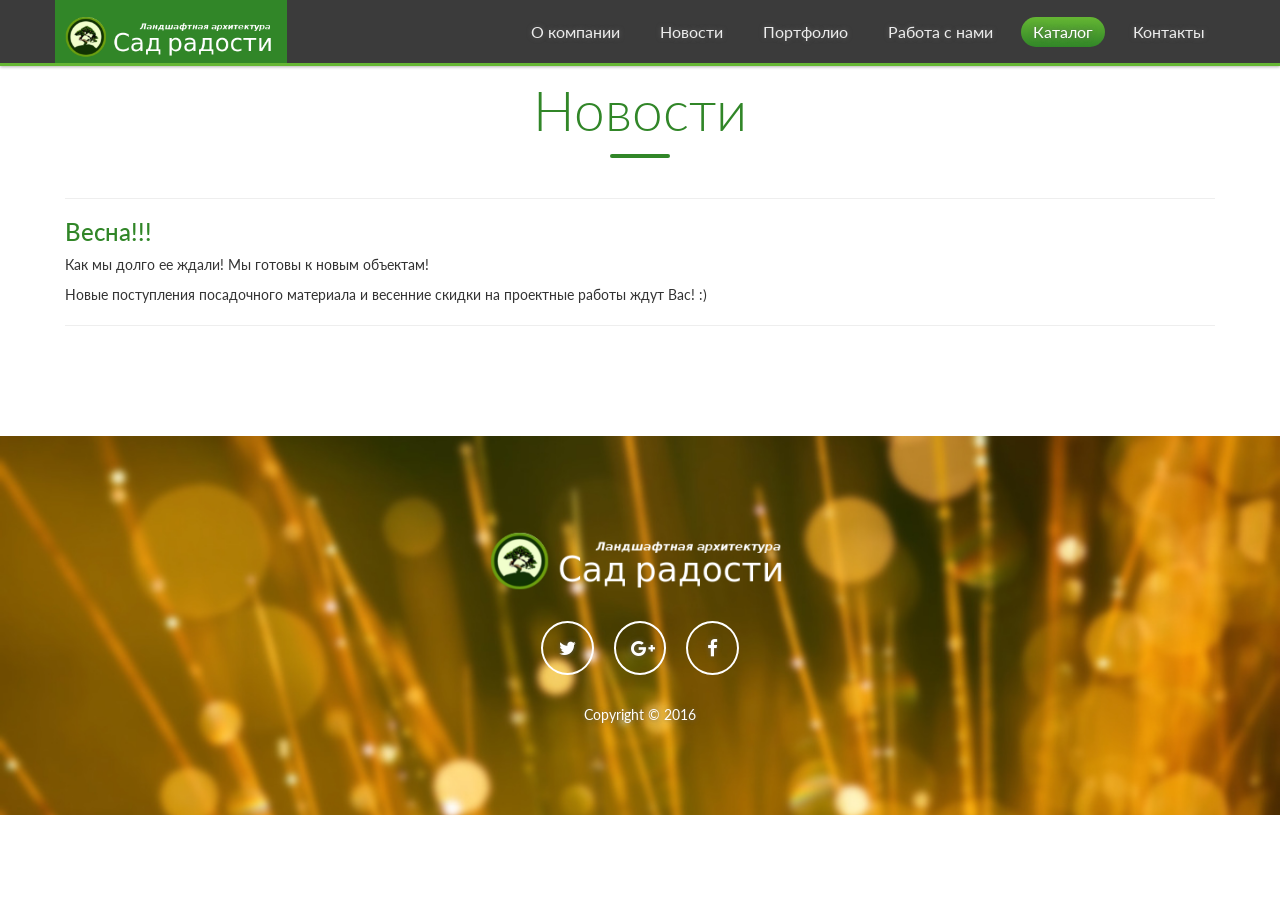
==== commit 2ebd7bf1: "spring 2017" ====
--- a/news.html
+++ b/news.html
@@ -7,19 +7,18 @@
 <html lang="en" class="no-js">
 <!--<![endif]-->
 <head>
-	<title></title>
 	<!-- from head.html -->
 	<meta charset="UTF-8">
 	<title>Новости | Сад радости</title>
 	<meta name="viewport" content="width=device-width, initial-scale=1.0, maximum-scale=1.0, user-scalable=no">
 	<meta http-equiv="X-UA-Compatible" content="IE=edge,chrome=1" />
 	<link rel="shortcut icon" href="favicon.png">
-	
+
 	<!-- To-do: meta keywords -->
 
 	<!-- Bootstrap 3.3.2 -->
 	<link rel="stylesheet" href="assets/css/bootstrap.min.css">
-	
+
 	<link rel="stylesheet" href="assets/css/animate.css">
 	<link rel="stylesheet" href="assets/css/font-awesome.min.css">
 	<link rel="stylesheet" href="assets/css/slick.css">
@@ -49,9 +48,9 @@
 		</div>
 	</div>
 </div>
-   
+
 	<header>
-		
+
 		<nav class="navbar navbar-default navbar-fixed-top frozen" role="navigation">
 				<div class="container">
 					<!-- Brand and toggle get grouped for better mobile display -->
@@ -111,11 +110,13 @@
 				</div>
 				<hr>
 				<div>
-					<h3>Кедр на Вашем участке</h3>
+					<h3>Весна!!!</h3>
+					<p>Как мы долго ее ждали! Мы готовы к новым объектам! </p><p>Новые поступления посадочного материала и весенние скидки на проектные работы ждут Вас! :)</p>
+<!-- 					<h3>Кедр на Вашем участке</h3>
 					<p>Осень..и скоро зима.. Начало сезона посадки крупномеров! <br/>
 					Самое время украсить свой участок сибирским красавцем! </p>
 					<p>Мы привозим кедры под заказ по фото любого размера, гарантия до 3 лет. </p>
-				</div>
+ -->				</div>
 				<hr>
 
 
@@ -139,9 +140,9 @@
 				</div>
 			</div>
 		</footer>
-			
+
 		</div>
-	
+
 
 <script src="assets/js/jquery-1.11.1.min.js"></script>
 
--- a/assets/css/styles.css
+++ b/assets/css/styles.css
@@ -360,7 +360,7 @@
 section#reviews .review-filtering .slick-dots li button:before {
   display: none;
 }
-section#screens .slider,
+
 section#getApp .slider {
   margin: 50px 0;
 }
@@ -371,11 +371,12 @@
   padding-top: 10px; 
   padding-bottom: 10px;
   padding-left: 5px;
-  padding-right: 5px
+  padding-right: 5px;
   overflow-y: auto; 
   font-size: 10px;
 }
-section#screens .slider div img,
+
+*[data-sh-grid] div img,
 section#getApp .slider div img {
 /*  -webkit-border-radius: 20px;
   -moz-border-radius: 20px;
@@ -386,7 +387,7 @@
   padding-top: 0px;
   display: inline;
 }
-section#screens .slider div h4,
+section#screens *[data-sh-grid] div h4,
 section#getApp .slider div h4 {
   text-align: center;
   /*margin-top: 40px;*/
@@ -394,17 +395,21 @@
 
   margin-top: 0;
   margin-bottom: 0;
-  margin-left: 10px;
-  margin-right: 10px;
   padding-top: 10px;
   padding-bottom: 10px;
 
   /*color: #ffb139;*/
   /*background-color: #318628;*/
   background-color: rgba(5,5,5,0.8);
-  border-top-left-radius: 10px;
-  border-top-right-radius: 10px;
-}
+}
+
+section#screens .slider div h4 {
+  margin-left: 10px;
+  margin-right: 10px;
+  border-top-left-radius: 5px;
+  border-top-right-radius: 5px;
+}
+
 section#getApp .slider div a {
   color: #ffffff;
   font-size: 12px;
@@ -412,7 +417,7 @@
 section#getApp .slider div h4 {
   background-color: rgba(5,5,5,0.8);
 }
-section#screens .slider .slick-dots li button,
+section#screens *[data-sh-grid] .slick-dots li button,
 section#getApp .slider .slick-dots li button {
   -webkit-border-radius: 5em;
   -moz-border-radius: 5em;
@@ -1047,7 +1052,8 @@
 section#getApp p {
   color: #ffffff;
 }
-section#screens .slider div img {
+section#screens .slider div img,
+section#screens *[data-sh-grid] div img {
   /*border: 2px solid #e5e5e5;*/
 }
 section#screens .slider div.slick-slide {
@@ -1057,6 +1063,12 @@
   border-radius: 5px;
   background-color: #333333;
 */}
+
+.slider div.slick-slide h4 {
+  margin-left: 10px;
+  margin-right: 10px;
+}
+
 section#getApp .slider div.slick-slide {
   height: 300px;
   overflow-y: hidden;
@@ -1078,3 +1090,82 @@
 section.story p {
   color: #333333;
 }
+
+
+/*Grid cells*/
+*[data-sh-grid] div.row {
+  /*margin-bottom: 20px;*/
+}
+
+*[data-sh-grid] div.row > div {
+  padding-left: 0;
+  padding-right: 0;
+  padding-bottom: 10px;
+
+  border: 10px solid #ffffff;
+  border-radius: 7px;
+/*  margin-left: 5px;
+  margin-right: 5px;
+*/
+  height: 235px;
+  max-height:235px;
+  overflow-y: hidden;
+}
+
+*[data-sh-grid] div.row > div:hover {
+  border-width: 7px;
+  transition: .5s all;
+}
+
+*[data-sh-grid] div.row img {
+  vertical-align: bottom;
+}
+
+*[data-sh-grid] div.row > div h4 {
+  margin-left: 0;
+  margin-right: 0;
+}
+
+/* Grid item foreground*/
+*[data-sh-grid] div.row div h4 + div {
+  content: '';
+  line-height: 100%;
+  height: 100%;
+}
+
+/* Scroll "anchors" below navbar: */
+div[id] > h2 {
+  padding-top: 63px;
+}
+
+/* Image gallery buttons */
+a.gallery-back-button,
+a.gallery-forward-button {
+  position: fixed;
+  display: block;
+  top: 10%;
+  font-size: 40px;
+  line-height: 40px;
+  text-align: center;
+  padding-left: 5px;
+  padding-right: 5px;
+  /*width: 40px;*/
+  /*height: 60px;*/
+  overflow: hidden;
+  color: #eeeeee;
+
+  text-shadow: 0px 0px 5px rgba(50, 50, 50, 0.8);
+  /*background-color: rgba(0,0,0,0.2);*/
+  /*border: 3px solid rgba(255,255,255,0.8);*/
+  /*border-radius: 50%;*/
+
+  text-decoration: none;
+}
+
+a.gallery-back-button:hover,
+a.gallery-forward-button:hover {
+  color: #ffffff;
+}
+
+a.gallery-back-button { left:5%;}
+a.gallery-forward-button {right:5%;}
--- a/assets/css/theme.css
+++ b/assets/css/theme.css
@@ -373,4 +373,59 @@
 /*Hide numbers on production*/
 .slide-number {
 	display: none;
+}
+
+*[data-sh-grid] h1,
+*[data-sh-grid] h2,
+*[data-sh-grid] h3,
+*[data-sh-grid] h4,
+*[data-sh-grid] h5 {
+  color: #eeeeee;
+}
+
+#screens h2 {
+  color: #cb8d5d;
+}
+#screens h2 + .divider:after{
+  border-color: #cb8d5d;
+  background-color: #cb8d5d;
+}
+
+/* Grid item foreground*/
+*[data-sh-grid] div.row div h4 + div {
+  /*background-color: rgba(10,10,10,0.5);*/
+  /* Old browsers */
+  background: -moz-linear-gradient(0deg, rgba(9,9,9,0.7) 0%, rgba(255,255,255,0.0) 40%);
+  /* FF3.6+ */
+  background: -webkit-gradient(linear, left top, right bottom, color-stop(0%, rgba(9,9,9,0.7)), color-stop(40%, rgba(255,255,255,0.0)));
+  /* Chrome,Safari4+ */
+  background: -webkit-linear-gradient(0deg, rgba(9,9,9,0.7) 0%, rgba(255,255,255,0.0) 40%);
+  /* Chrome10+,Safari5.1+ */
+  background: -o-linear-gradient(0deg, rgba(9,9,9,0.7) 0%, rgba(255,255,255,0.0) 40%);
+  /* Opera 11.10+ */
+  background: -ms-linear-gradient(0deg, rgba(9,9,9,0.7) 0%, rgba(255,255,255,0.0) 40%);
+  /* IE10+ */
+  background: linear-gradient(0deg, rgba(9,9,9,0.7) 0%, rgba(255,255,255,0.0) 40%);
+  /* W3C */
+  filter: progid:DXImageTransform.Microsoft.gradient(startColorstr=rgba(9,9,9,0.7), endColorstr=rgba(255,255,255,0.0), GradientType=1);
+  /* IE6-9 fallback on horizontal gradient */
+}
+
+*[data-sh-grid] div.row div:hover h4 + div {
+  background: transparent;
+}
+
+
+section.story .section-heading + div {
+  font-size: 17px;
+  color: rgba(0,0,0,0,9);
+  text-align: justify;
+}
+
+section.story .divider + p {
+  font-size: 20px;
+}
+
+section.toned {
+  background-color: rgba(220,220,220,1);
 }
